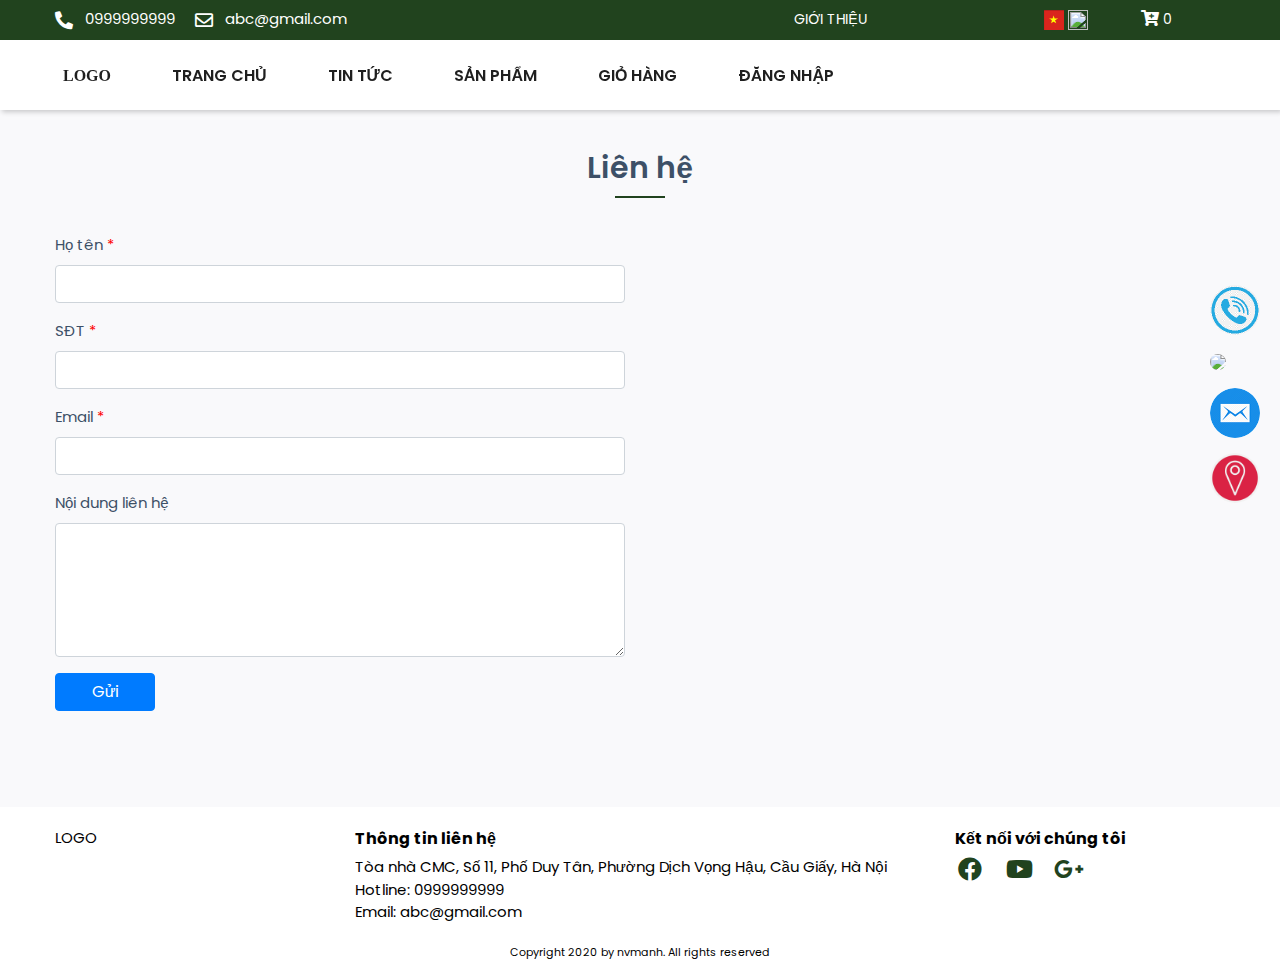
==== user/contact.html @ cbc2381a "update project more ..." ====
<!DOCTYPE html>
<html lang="en">
<head>
    <meta charset="UTF-8">
    <meta name="viewport" content="width=device-width, initial-scale=1">
    <title>Cammping Sport</title>


    <link rel="canonical" href="http://localhost"/>
    <link rel="alternate" href="http://localhost" hreflang="vi-vn"/>

    <meta name="robots" content="index,follow,noodp">
    <meta name="author" content="http://localhost">
    <meta name="copyright" content="http://localhost"/>
    <meta property="og:type" content="website"/>
    <meta property="og:title" content="Cammping Sport"/>
    <meta property="og:url" content="http://localhost"/>
    <meta property="og:site_name" content="http://localhost"/>
    <!-- SEO META DESCRIPTION -->
    <meta name="title" content="">
    <meta name="keywords" content="">
    <meta name="description" content=""/>
    <link href="https://fonts.googleapis.com/css?family=Poppins:300,400,600,700,900&amp;subset=latin-ext"
          rel="stylesheet">

    <link rel="stylesheet" href="assets/css/bootstrap.min.css"/>
    <link rel="stylesheet" href="assets/css/all.min.css"/>
    <!--<link rel="stylesheet" href="assets/css/font-awesome.min.css"/>-->
    <link href="https://fonts.googleapis.com/icon?family=Material+Icons" rel="stylesheet">
    <!-- Tooltip plugin (zebra) css file -->
    <link rel="stylesheet" href="assets/css/zebra_tooltips.min.css"/>
    <!-- Owl Carousel plugin css file. only used pages -->
    <link rel="stylesheet" href="assets/css/owl.carousel.min.css"/>

    <!-- Ideabox responsive css file -->
    <link rel="stylesheet" href="assets/css/responsive-style.css"/>
    <!-- Ideabox main theme css file. you have to add all pages -->
    <link rel="stylesheet" href="assets/css/style.css"/>
</head>
<body class="">

<a href="#" class="scrollup"></a>
<div class="header-top nopc">
    <div class="container">
        <div class="row">
            <div class=" col-md-4 col-sm-4 col-xs-12">
                <a class="info-contact" href="tel:0999999999">
                    <i class="fas fa-phone-alt"></i> 0999999999
                </a>
                <a class="info-contact" href="mailto:abc@gmail.com">
                    <i class="far fa-envelope"></i> abc@gmail.com
                </a>
            </div>
            <div class="col-md-8 col-sm-8 col-xs-12">
                <ul class="header-navigation" data-show-menu-on-mobile="">
                    <li>
                        <a href="info.html" class="material-button submenu-toggle">Giới thiệu
                    </li>
                    <li>
                        <a href="contact.html" class="material-button submenu-toggle">Liên hệ</a>
                    </li>
                    <li>
                        <a href="#" class="link-icon-laguage material-button submenu-toggle">
                            <img src="assets/images/icon-flag-vn.png" class="icon-language">
                        </a>
                        <a href="#" class="link-icon-laguage material-button submenu-toggle">
                            <img src="/template/camping1/assets/images/icon-flag-en.png" class="icon-language">
                        </a>
                    </li>
                    <li>
                        <a href="cart.html" class="cart-link">
                            <i class="fa fa-cart-plus"></i>
                            <span class="cart-amount">
                                0                            </span>
                        </a>
                    </li>
                </ul>
            </div>
        </div>
    </div>
</div>
<span class="ajax-message"></span>
<!-- header start -->
<header class="header">

    <div class="header-wrapper container">
        <!--sidebar menu toggler start -->
        <div class="toggle-sidebar material-button">
            <i class="material-icons">&#xE5D2;</i>
        </div>
        <!--sidebar menu toggler end -->

        <!--logo start -->
        <div class="logo-box">
            <h1>
                <a href="/" class="logo"></a>
            </h1>
        </div>
        <!--logo end -->

        <div class="header-menu">

            <!-- header left menu start -->
            <ul class="header-navigation" data-show-menu-on-mobile>
                <li>
                    <a href="/" class="home-link material-button submenu-toggle">
                        LOGO
                    </a>

                </li>
                <li>
                    <a href="/" class="material-button submenu-toggle">Trang chủ</a>
                </li>

                <li>
                    <a href="news.html" class="material-button submenu-toggle">Tin tức</a>
                </li>
                <li>
                    <a href="product.html" class="material-button submenu-toggle">Sản phẩm</a>
                </li>
                <li>
                    <a href="cart.html" class="material-button submenu-toggle">Giỏ hàng</a>
                </li>
                <li>
                    <a href="login.html" class="material-button submenu-toggle">Đăng nhập</a>
                </li>
            </ul>
            <!-- header left menu end -->
        </div>
        <div class="header-right with-seperator">
            <!-- header right menu start -->
            <ul class="header-navigation">
                <li>
                    <a href="/gio-hang.html" class="">
                        <i class="fa fa-cart-plus"></i>
                        <span class="cart-amount-mobile">
                                0
                        </span>
                    </a>
                </li>
            </ul>
            <!-- header right menu end -->

        </div>
    </div>
</header>
<!-- header end -->

<!-- Left sidebar menu start -->
<div class="sidebar">
    <div class="sidebar-wrapper">

        <!-- side menu logo start -->
        <div class="sidebar-logo">
            <a href="#"></a>
            <div class="sidebar-toggle-button">
                <i class="material-icons">&#xE317;</i>
            </div>
        </div>
        <!-- side menu logo end -->
        <!-- mobile menu start -->
        <div id="mobileMenu">
            <div class="sidebar-seperate"></div>
        </div>
        <!-- mobile menu end -->

        <!-- sidebar menu start -->
        <ul class="sidebar-menu">
            <li>
                <a href="/" class="material-button submenu-toggle">Trang chủ</a>
            </li>
            <li>
                <a href="#" class="material-button submenu-toggle">Sản phẩm</a>
            </li>
            <li>
                <a href="#" class="material-button submenu-toggle">Tin tức</a>
            </li>
            <li>
                <a href="#" class="material-button submenu-toggle">Đăng nhập</a>
            </li>
        </ul>
        <!-- sidebar menu end -->
        <div class="sidebar-seperate"></div>
        <!-- sidebar menu end -->
    </div>
</div>
    <div class="main-content">
        <div class="container">
            <h1 class="post-list-title">
                Liên hệ
            </h1>
            <div class="two-item-wrap">
                <div class="link-secondary-wrap row">
                    <div class="col-md-6 col-sm-6 col-xs-12">
                        <form action="" method="post">
                            <input type="hidden" name="_csrf" value="963cfc7f7b5e6bb49d443ce261c80689ccb4f7f8dd0c4426c9a32c095428c0a7">
                            <div class="form-group">
                                <label for="name">Họ tên <span class="red">*</span> </label>
                                <input type="text" name="name" id="name" value="" class="form-control" required="">
                            </div>
                            <div class="form-group">
                                <label for="mobile">SĐT <span class="red">*</span></label>
                                <input type="text" name="mobile" id="mobile" class="form-control" required="" value="">
                            </div>
                            <div class="form-group">
                                <label for="email">Email <span class="red">*</span></label>
                                <input type="email" value="" name="email" id="email" class="form-control" required="">
                            </div>
                            <div class="form-group">
                                <label for="content">Nội dung liên hệ</label>
                                <textarea class="form-control" rows="5" id="content" name="content"></textarea>
                            </div>
                            <div class="form-group">
                                <input type="submit" name="submit" value="Gửi" class="btn btn-primary">
                            </div>
                        </form>
                    </div>
                    <div class="col-md-6 col-sm-6 col-xs-12">
                        <iframe src="https://www.google.com/maps/embed?pb=!1m18!1m12!1m3!1d3724.046833624014!2d105.78224801533223!3d21.030811993083166!2m3!1f0!2f0!3f0!3m2!1i1024!2i768!4f13.1!3m3!1m2!1s0x3135ab4c9c4fda4f%3A0xafda61030958d75f!2sCMC%20Global!5e0!3m2!1sen!2s!4v1592278918177!5m2!1sen!2s" width="100%" height="450" frameborder="0" style="border:0;" allowfullscreen="" aria-hidden="false" tabindex="0"></iframe>
                    </div>
                </div>
            </div>
        </div>
    </div>
<!--footer-->
<div class="footer">
    <div class="container">
        <div class="row">
            <div class="image-footer-wrap col-md-3">
                LOGO
            </div>
            <div class="address-footer-wrap col-md-6">
                <strong>Thông tin liên hệ</strong>
                Tòa nhà CMC, Số 11, Phố Duy Tân, Phường Dịch Vọng Hậu, Cầu Giấy, Hà Nội <br/>
                Hotline: 0999999999 <br/>
                Email: abc@gmail.com
            </div>
            <div class="social-footer-wrap col-md-3">
                <strong>Kết nối với chúng tôi</strong>
                <ul>
                    <li>
                        <a href="#">
                            <i class="color fab fa-facebook" aria-hidden="true"></i>
                        </a>
                    </li>
                    <li>
                        <a href="#">
                            <i class="color fab fa-youtube" aria-hidden="true"></i>
                        </a>
                    </li>
                    <li>
                        <a href="#">
                            <i class="color fab fa-google-plus-g"></i>
                        </a>
                    </li>
                </ul>
            </div>
        </div>
        <p class="footer-copyright">
            Copyright 2020 by nvmanh. All rights reserved
        </p>
    </div>
</div>


<div class="overlay"></div>

<ul class="icon-service-wrap">
    <li data-toggle="tooltip" data-placement="left" title="Gọi ngay cho chúng tôi">
        <a href="tel:0999999999">
            <img src="assets/images/icon-phone.png" class="icon-service-img" />
        </a>
    </li>
    <li data-toggle="tooltip" data-placement="left" title="Chat với chúng tôi qua Zalo">
        <a href="//zalo.me/0999999999" target="_blank">
            <img src="assets/images/icon-zalo.png" class="icon-service-img" />
        </a>
    </li>
    <li data-toggle="tooltip" data-placement="left" title="Gửi mail cho chúng tôi">
        <a href="mailto:abc@gmail.com">
            <img src="assets/images/icon-mail.png" class="icon-service-img" />
        </a>
    </li>
    <li data-toggle="tooltip" data-placement="left" title="Liên hệ với chúng tôi">
        <a href="/lien-he.html" target="_blank">
            <img src="assets/images/icon-map.png" class="icon-service-img" />
        </a>
    </li>
</ul>

<script src="assets/js/jquery.min.js"></script>
<script src="assets/js/popper.min.js"></script>
<script src="assets/js/bootstrap.min.js"></script>

<!-- Tooltip plugin (zebra) js file -->
<script src="assets/js/zebra_tooltips.min.js"></script>


<!-- Owl Carousel plugin js file -->
<script src="assets/js/owl.carousel.min.js"></script>

<!-- Ideabox theme js file. you have to add all pages. -->
<script src="assets/js/jquery.show-more.js"></script>
<script src="assets/js/script.js"></script>
<!-- Load Facebook SDK for JavaScript -->
<div id="fb-root"></div>
<script>
    window.fbAsyncInit = function() {
        FB.init({
            xfbml            : true,
            version          : 'v7.0'
        });
    };

    (function(d, s, id) {
        var js, fjs = d.getElementsByTagName(s)[0];
        if (d.getElementById(id)) return;
        js = d.createElement(s); js.id = id;
        js.src = 'https://connect.facebook.net/en_US/sdk/xfbml.customerchat.js';
        fjs.parentNode.insertBefore(js, fjs);
    }(document, 'script', 'facebook-jssdk'));</script>
</body>

</html>
---- user/assets/css/zebra_tooltips.min.css ----
.Zebra_Tooltip{position:absolute;z-index:8000;background:transparent}.Zebra_Tooltip .Zebra_Tooltip_Message{position:relative;padding:15px;text-align:left;border-radius:5px;box-shadow:2px 2px 6px rgba(0,0,0,0.6);*margin-right:0;_width:expression(document.body.clientWidth > 250 ? '250px': 'auto')}.Zebra_Tooltip .Zebra_Tooltip_Arrow{position:absolute;width:20px;height:10px;overflow:hidden}.Zebra_Tooltip .Zebra_Tooltip_Arrow.Zebra_Tooltip_Arrow_Bottom{bottom:0}.Zebra_Tooltip .Zebra_Tooltip_Arrow.Zebra_Tooltip_Arrow_Bottom div{top:0;_border-bottom-color:pink}.Zebra_Tooltip .Zebra_Tooltip_Arrow.Zebra_Tooltip_Arrow_Top{top:0}.Zebra_Tooltip .Zebra_Tooltip_Arrow.Zebra_Tooltip_Arrow_Top div{bottom:0;_border-top-color:pink}.Zebra_Tooltip .Zebra_Tooltip_Arrow div{position:absolute;border-style:solid;border-width:10px;width:0;height:0;left:0;_border-left-color:pink;_border-right-color:pink;_filter:chroma(color=pink)}.Zebra_Tooltip .Zebra_Tooltip_Close{text-decoration:none;color:#FFF;position:absolute;right:4px;top:3px;font-weight:bold;padding:0 4px}.Zebra_Tooltip .Zebra_Tooltip_Close:hover{color:#000;background:#FFF;border-radius:15px}
---- user/assets/css/responsive-style.css ----
@media (min-width: 960px){
	::-webkit-scrollbar {
	    width: 6px;
	}
	::-webkit-scrollbar-thumb {
	    background: #dc2430;
	}
	::-webkit-scrollbar-track {
	    background: #455a64;
	}
}

@media (max-width: 960px){
	.content-body{
		margin-right: 0;
		width: 100%;
	}
	.content-sidebar{
		display: none !important;
	}
	.main-content-wrapper{
		margin: 0 10px;
	}
	.search-input-wrapper{
		left: 10px;
		right:50px;
	}
	.search-close{
		right: 10px;
	}
	.parallax-box .post-title{
		font-size: 32px;
	}
	.hide-on-tablet{
		display: none;
	}
	.main-content.sidebar-left .content-body{
		margin-left: 0;
	}
	.main-content.sidebar-left .adbox160 .article-inner{
		margin-right: 0;
	}
	.main-content.sidebar-left .adbox120 .article-inner{
		margin-right: 0;
	}
	.main-content.sidebar-left .article-inner{
		margin-right: 0;
	}
	
}


@media (max-width: 767px){
	.header-menu{
		display: none;
	}
	#mobileMenu{
		display: block;
	}
	.header-right .header-navigation > li > a > span{
		display: none;
	}
	.highlight-carousel{
		padding: 0;
	}
	.hide-on-mobile{
		display: none;
	}
	.m-modal-content{
		left: 10px;
		right: 10px;
		top: 10px;
		bottom: 10px;
		overflow: auto;
		-webkit-transform: translate(0,0);
	    -khtml-transform: translate(0,0);
	    transform: translate(0,0);
	    width: auto !important;
	}
	.timeline-left{
		display: none;
	}
	.timeline-post-image, .timeline-post-content{
		display: table-row;
	}
	.timeline-post-image img{
		width: 100%;
	}
	.timeline-category-name{
		margin-top: 10px;
	}
	.timeline-post-title{
		font-size: 18px;
	}
	.slider-carousel .post-overlay{
		padding-right: 30px;
	}
	.slider-carousel .post-title{
		font-size: 22px;
	}
	.slider-carousel .owl-nav {
		display: none;
	}
	.grid-posts .columns{
		width: 100%;
		padding: 0 !important;
	}
	.grid-posts .column-4{
		margin-bottom: 10px;
	}
	.grid-posts .post-title{
		font-size: 16px !important;
	}
	.grid-posts .column-4 .post-box{
		height: 245px;
	}
	.parallax-box .post-title{
		font-size: 18px;
	}
	.article-left-box{
		display: none;
	}
	.article-inner{
		margin-left: 0 !important;
	}
	.more-posts .columns{
		width: 100%;
		padding: 0 !important;
		margin:5px 0;
	}
	.post-lists .columns{
		width: 100%;
		padding-right: 0 !important;
		padding-left: 0 !important;
	}
	.video-container{
		display: block;
		overflow: hidden;
	}
	.video-player{
		display: block;
		width: 100%;
	}
	.video-playlist{
		display: block;
		width: 100% !important;
		min-height: 300px;
	}
	.video-title{
		font-size: 18px;
	}
	.video-box{
		padding-bottom: 20px;
	}
	.error-code{
		font-size: 72px;
		display: block;
		width: 100%;
		text-align: center;
		padding: 50px 0;
	}
	.error-container h1{
		font-size: 24px;
	}
	.post-list-title{
		font-size: 14px;
	}

	.extra-posts{
		display: none;
	}
	.article-header-title .article-title{
		font-size: 18px;
	}
	.article-description{
		font-size: 16px;
		font-weight: 600;
	}


}
---- user/assets/css/style.css ----
/*PROFILE*/

/*------------------------------------------------------------------
[Master Stylesheet]

Project		:	Ideabox - Material Blog/Magazine HTML Template
Version		:	1.0
Last change	:	06/05/18
Assigned to :	Nguyễn Viết Mạnh
Primary use :	Web & Mobile
-------------------------------------------------------------------*/

/*-------------------------------------------------------------------
[Table of contents]

0. Reset and Set Defaults
1. Body
2. Header
3. Sidebar
4. Main
5. Post box
6. Carousel Slider
7. Carousel Full Slider
8. Grid posts
9. Content styles
10. Timeline
11. Post list Items
12. Video page styles
13. Extra posts styles
14. Author page styles
15. Parallax image styles
16. Breadcrumbs
17. Article styles
18. Article more posts styles
19. Article comments
20. Content sidebar
21. Error page styles
22. Contact page styles
23. Popup modal styles
24. Helpers
25. Slider animations
26. Material checkbox styles
-------------------------------------------------------------------*/

/*-------------------------------------------------------------------
[0. Reset and Set Defaults]
*------------------------------------------------------------------*/
*, *:before, *:after {
    box-sizing: border-box;
}

progress, sub, sup {
    vertical-align: baseline
}

button, hr, input {
    overflow: visible
}

html {
    font-family: sans-serif;
    -ms-text-size-adjust: 100%;
    -webkit-text-size-adjust: 100%
}

body {
    margin: 0;
}

figcaption, menu, article, aside, details, figure, footer, header, main, nav, section, summary {
    display: block
}

audio, canvas, progress, video {
    display: inline-block
}

audio:not([controls]) {
    display: none;
    height: 0
}

[hidden], template {
    display: none
}

a {
    background-color: transparent;
    -webkit-text-decoration-skip: objects
}

a:active, a:hover {
    outline-width: 0
}

abbr[title] {
    border-bottom: none;
    text-decoration: underline;
    text-decoration: underline dotted
}

b, strong {
    font-weight: bolder
}

dfn {
    font-style: italic
}

mark {
    background-color: #ff0;
    color: #000
}

small {
    font-size: 80%
}

sub, sup {
    font-size: 75%;
    line-height: 0;
    position: relative
}

sub {
    bottom: -.25em
}

sup {
    top: -.5em
}

img {
    max-width: 100%;
    border-style: none;
}

svg:not(:root) {
    overflow: hidden
}

code, kbd, pre, samp {
    font-family: monospace, monospace;
    font-size: 1em
}

figure {
    margin: 1em 40px
}

hr {
    box-sizing: content-box;
    height: 0
}

button, input, select, textarea {
    font: inherit;
    margin: 0
}

optgroup {
    font-weight: 700
}

button, input {
}

button, select {
    text-transform: none
}

[type=submit], [type=reset], button, html [type=button] {
    -webkit-appearance: button
}

[type=button]::-moz-focus-inner, [type=reset]::-moz-focus-inner, [type=submit]::-moz-focus-inner, button::-moz-focus-inner {
    border-style: none;
    padding: 0
}

[type=button]:-moz-focusring, [type=reset]:-moz-focusring, [type=submit]:-moz-focusring, button:-moz-focusring {
    outline: ButtonText dotted 1px
}

fieldset {
    border: 1px solid silver;
    margin: 0 2px;
    padding: .35em .625em .75em
}

legend {
    box-sizing: border-box;
    color: inherit;
    display: table;
    max-width: 100%;
    padding: 0;
    white-space: normal
}

textarea {
    overflow: auto
}

[type=checkbox], [type=radio] {
    box-sizing: border-box;
    padding: 0
}

[type=number]::-webkit-inner-spin-button, [type=number]::-webkit-outer-spin-button {
    height: auto
}

[type=search] {
    -webkit-appearance: textfield;
    outline-offset: -2px
}

[type=search]::-webkit-search-cancel-button, [type=search]::-webkit-search-decoration {
    -webkit-appearance: none
}

::-webkit-input-placeholder {
    color: inherit;
    opacity: .54
}

::-webkit-file-upload-button {
    -webkit-appearance: button;
    font: inherit
}

h1, h2, h3, h4, h5, h6 {
    font-weight: 700;
}

/*end of part 0----------------------------------------------------*/

/*-------------------------------------------------------------------
[1. Body]
*------------------------------------------------------------------*/
body {
    font-family: 'Poppins', sans-serif;
    font-weight: 400;
    font-size: 15px;
    line-height: 1.5;
    color: #3d5067;
}

body.fixed {
    position: fixed;
    width: 100%;
    height: 100%;
}

a {
    color: #21431e;
}

/*end of part 1----------------------------------------------------*/

/*-------------------------------------------------------------------
[2. Header]
*------------------------------------------------------------------*/
.header {
    position: fixed;
    z-index: 99;
    width: 100%;
    left: 0;
    top: 40px;
    font-size: 14px;
    height: 70px;
    background: #fff;
    /*background: linear-gradient(to right, #bf1e2e, #7b4397);*/
    /*background: -webkit-linear-gradient(to right, #bf1e2e, #7b4397);*/
    /*!*background: -webkit-linear-gradient(to right, #dc2430, #7b4397); *!*/
    /*background: linear-gradient(to right, #bf1e2e, #7b4397);*/

    -webkit-box-shadow: 2px 2px 5px 0px rgba(0, 0, 0, 0.2);
    -moz-box-shadow: 2px 2px 5px 0px rgba(0, 0, 0, 0.2);
    box-shadow: 2px 2px 5px 0px rgba(0, 0, 0, 0.2);

    -webkit-transition: top 300ms cubic-bezier(0.215, 0.610, 0.355, 1.000);
    -moz-transition: top 300ms cubic-bezier(0.215, 0.610, 0.355, 1.000);
    -o-transition: top 300ms cubic-bezier(0.215, 0.610, 0.355, 1.000);
    transition: top 300ms cubic-bezier(0.215, 0.610, 0.355, 1.000); /* easeOutCubic */
}

.header.hide, .header-top.hide {
    top: -70px;
}

.toggle-sidebar {
    width: 60px;
    height: 60px;
    text-align: center;
    cursor: pointer;
    color: #FFF;
    padding: 18px;
    background-color: rgba(0, 0, 0, 0.05);
    float: left;
    display: none;
}

.logo-box {
    /*width: 122px;*/
    /*height: 27px;*/
    /*display: block;*/
    /*float: left;*/
    /*margin: 14px;*/
}

.logo-box h1 {
    margin: 0;
    padding: 0;
    display: inline-block;
}

.logo {
    background-repeat: no-repeat;
    background-position: center center;
    background-size: cover;
    width: 122px;
    height: 27px;
    display: block;
    background-image: url(../images/logo1.jpg);

    /*background-image: url(../images/logo.png);*/
}

/*.header-menu {*/
/*display: inline-block;*/
/*float: left;*/
/*}*/

.header-navigation {
    /* background-color: #a2a6af; */
    display: flex;
    align-items: center;
}

.header-navigation > li {
    margin-right: 45px;
    display: inline-block;
    position: relative;
}

.banner {
    position: relative;
}

.banner-content:before {
    content: '';
    position: absolute;
    top: 0;
    background: #21431eb8;
    color: #fff;
    bottom: 0;
    display: flex;
    align-items: center;
    transform: skew(-10deg);
    -ms-transform: skewX(-10deg);
    -webkit-transform: skewX(-10deg);
    width: 60%;
    left: -100px;
}

.banner-link {
    color: #fff;
    border: 2px solid #ffffff85;
    padding: 10px;
    display: inline-block;
    width: 150px;
    border-radius: 3px;
    margin-top: 25px;
    transition: all ease 1s;
    font-size: 16px;
}

.banner-heading {
    font-weight: normal;
    line-height: 50px;
}

.banner-link:hover {
    color: #21431e;
    background: #fff;
}

.banner-info {
    position: absolute;
    top: 30%;
    bottom: 0;
    width: 50%;
    color: #fff;
    text-align: center;
}

.banner-img {
    max-height: 500px;
    width: 100%;
}

.header-navigation > li > a {
    font-size: 16px;
    /*display: table-cell !important;*/
    vertical-align: middle;
    line-height: normal;
    /*color: #FFF;*/
    padding: 0 8px;
    text-decoration: none;
    transition: all 0.1s ease 0s;
    text-transform: uppercase;
    font-weight: 600;
    color: #1f1f1f;
}

.header-top .header-navigation {
    justify-content: flex-end;
}

.header-top .header-navigation > li > a {
    color: #fff;
    font-size: 14px;
    display: inline-block;
    height: auto;
    font-weight: normal;
}

.header-navigation > li > a .material-icons {
    vertical-align: middle;
    top: -1px;
    position: relative;
}

.header-navigation > li > a.active {
    box-shadow: inset 0 -2px 0 0 #fff;
}

.header-submenu {
    background-color: #fff;
    position: absolute;
    top: 100%;
    min-width: 100%;
    left: 0;
    -webkit-box-shadow: 2px 2px 20px 0px rgba(0, 0, 0, 0.3);
    -moz-box-shadow: 2px 2px 20px 0px rgba(0, 0, 0, 0.3);
    box-shadow: 2px 2px 20px 0px rgba(0, 0, 0, 0.3);
    transform-origin: left top 0px;
    display: none;

    transition: -webkit-transform .3s ease;
    transition: transform .3s ease;
    transition: transform .3s ease, -webkit-transform .3s ease;
    -webkit-transform: scale(0);
    -khtml-transform: scale(0);
    transform: scale(0);
    -ms-box-shadow: 0 2px 4px 0 rgba(0, 0, 0, .16), 0 2px 8px 0 rgba(0, 0, 0, .12);
    -o-box-shadow: 0 2px 4px 0 rgba(0, 0, 0, .16), 0 2px 8px 0 rgba(0, 0, 0, .12);
    box-shadow: 0 2px 4px 0 rgba(0, 0, 0, .16), 0 2px 8px 0 rgba(0, 0, 0, .12);
    -ms-filter: "progid:DXImageTransform.Microsoft.Matrix(M11=0, M12=0, M21=0, M22=0, SizingMethod='auto expand')";
    filter: progid:DXImageTransform.Microsoft.Matrix(M11=0, M12=0, M21=0, M22=0, SizingMethod='auto expand');
}

.header-submenu ul li {
    display: block;
    width: 100%;
}

.header-submenu ul li a {
    display: block;
    text-decoration: none;
    padding: 10px 15px;
    color: #444;
    white-space: nowrap;
}

.header-submenu ul li a:hover {
    background-color: #EEE;
}

.header-submenu.active {
    -webkit-transform: scale(1);
    -khtml-transform: scale(1);
    transform: scale(1);
    -ms-filter: "progid:DXImageTransform.Microsoft.Matrix(M11=1, M12=0, M21=0, M22=1, SizingMethod='auto expand')";
    filter: progid:DXImageTransform.Microsoft.Matrix(M11=1, M12=0, M21=0, M22=1, SizingMethod='auto expand');
}

.header-right {
    display: inline-block;
    top: 0;
    position: absolute;
}

.header-right.with-seperator .header-navigation li {
    border-left: solid 1px rgba(0, 0, 0, 0.1);
}

.header-right .header-navigation .header-submenu {
    transform-origin: right top 0px;
    left: auto;
    right: 0;
}

.search-bar {
    position: absolute;
    width: 100%;
    height: 70px;
    top: -70px;
    left: 0;
    background: #21431E;

    -webkit-transition: top 200ms cubic-bezier(0.215, 0.610, 0.355, 1.000);
    -moz-transition: top 200ms cubic-bezier(0.215, 0.610, 0.355, 1.000);
    -o-transition: top 200ms cubic-bezier(0.215, 0.610, 0.355, 1.000);
    transition: top 200ms cubic-bezier(0.215, 0.610, 0.355, 1.000); /* easeOutCubic */
}

.search-bar.active {
    top: 0;
}

.search-form {
    max-width: 1160px;
    width: 100%;
    height: 40px;
    margin: 10px auto;
    display: block;
    font-size: 14px;
    position: relative;
}

.search-input-wrapper {
    left: 20px;
    top: 5px;
    right: 60px;
    bottom: 0;
    height: 40px;
    position: absolute;
}

.search-input {
    width: 100%;
    height: 40px;
    background-color: rgba(255, 255, 255, .2);
    border: none;
    padding: 0 54px 0 14px;
    display: block;
    color: #FFF;
    outline: none;
    font-size: 14px;
}

.search-input:focus {
    background-color: rgba(255, 255, 255, .3);
}

.search-submit {
    position: absolute;
    right: 0;
    top: 0;
    bottom: 0;
    width: 40px;
    height: 40px;
    padding: 8px;
    background: none;
    color: #FFF;
    border: none;
    cursor: pointer;
    outline: none;
}

.search-submit:hover {
    background-color: rgba(255, 255, 255, .1);
}

.search-close {
    width: 40px;
    height: 40px;
    position: absolute;
    right: 20px;
    top: 5px;
    background: none;
    border: none;
    padding: 8px;
    outline: none;
    cursor: pointer;
    color: #FFF;
}

/*end of part 2----------------------------------------------------*/

/*-------------------------------------------------------------------
[3. Sidebar]
*------------------------------------------------------------------*/
.sidebar {
    position: fixed;
    width: 300px;
    top: 0;
    bottom: 0;
    left: 0;
    background-color: #fafafa;
    height: 100%;
    z-index: 101;
    left: -310px;
    color: #455a64;
    -webkit-box-shadow: 2px 2px 5px 0px rgba(0, 0, 0, 0.2);
    -moz-box-shadow: 2px 2px 5px 0px rgba(0, 0, 0, 0.2);
    box-shadow: 2px 2px 5px 0px rgba(0, 0, 0, 0.2);
    -webkit-transition: all 200ms cubic-bezier(0.215, 0.610, 0.355, 1.000);
    -moz-transition: all 200ms cubic-bezier(0.215, 0.610, 0.355, 1.000);
    -o-transition: all 200ms cubic-bezier(0.215, 0.610, 0.355, 1.000);
    transition: all 200ms cubic-bezier(0.215, 0.610, 0.355, 1.000); /* easeOutCubic */
}

.sidebar.opened {
    left: 0;
}

.sidebar-wrapper {
    position: absolute;
    left: 0;
    top: 0;
    width: 100%;
    height: 100%;
    overflow-y: auto;
    padding-bottom: 60px;
}

.sidebar-logo {
    width: 100%;
    height: 60px;
    border-bottom: solid 1px #cfd8dc;
}

.sidebar-logo a {
    width: 122px;
    height: 27px;
    background-image: url(../img/logo-mono.png);
    display: inline-block;
    margin: 16px 24px;
    float: left;
}

.sidebar-toggle-button {
    width: 24px;
    height: 24px;
    float: right;
    margin: 18px;
    cursor: pointer;
}

.sidebar-seperate {
    width: 100%;
    height: 1px;
    background-color: #cfd8dc;
}

#mobileMenu {
    display: none;
}

#mobileMenu ul li a {
    font-weight: 600;
    text-transform: capitalize;
}

.sidebar-menu {
    padding: 0;
    margin: 0;
}

.sidebar-menu > li {
    margin: 2px 0;
    display: block;
    width: 100%;
}

.sidebar-menu > li > a {
    display: block;
    line-height: 50px;
    text-decoration: none;
    height: 50px;
    padding: 0 20px;
    color: #455a64;
    white-space: nowrap;
    display: table;
    width: 100%;
}

.sidebar-menu > li > a:hover {
    background-color: #EEE;
}

.sidebar-menu > li > a .menu-icon {
    display: table-cell;
    width: 40px;
    height: 50px;
    line-height: 0;
    vertical-align: middle;
}

.sidebar-menu > li > a > .menu-label {
    display: table-cell;
    margin-top: 5px;
}

.sidebar-menu > li > a > .multimenu-icon {
    display: table-cell;
    width: 24px;
    height: 50px;
    line-height: 0;
    vertical-align: middle;
    -webkit-transition: transform 200ms cubic-bezier(0.215, 0.610, 0.355, 1.000);
    -moz-transition: transform 200ms cubic-bezier(0.215, 0.610, 0.355, 1.000);
    -o-transition: transform 200ms cubic-bezier(0.215, 0.610, 0.355, 1.000);
    transition: transform 200ms cubic-bezier(0.215, 0.610, 0.355, 1.000); /* easeOutCubic */

}

/*.sidebar-menu > li.active a {*/
/*background-color: #EEE;*/
/*}*/

.sidebar-menu > li.active .menu-icon {
    color: #dc2430;
}

.fa-angle-down:before {
    opacity: 0.5;
}

.sidebar-menu > li.active > a > .multimenu-icon {
    -ms-transform: rotate(180deg); /* IE 9 */
    -ms-transform-origin: 50% 50%; /* IE 9 */
    -webkit-transform: rotate(180deg); /* Safari 3-8 */
    -webkit-transform-origin: 50% 50%; /* Safari 3-8 */
    transform: rotate(180deg);
    transform-origin: 50% 50%;
}

.sidebar-menu > li ul {
    list-style: none;
    padding: 0;
    margin: 0;
    font-size: 90%;
    display: none;
}

.sidebar-menu > li ul li a {
    display: block;
    line-height: 40px;
    text-decoration: none;
    height: 40px;
    padding: 0 20px 0 60px;
    color: #455a64;
    white-space: nowrap;
    display: table;
    width: 100%;
}

.sidebar-menu > li ul li a:hover {
    background-color: #DDD;
}

.sidebar-menu > li a.facebook {
    background-color: #4363a2;
    color: #FFF;
}

.sidebar-menu > li a.twitter {
    background-color: #03A9F4;
    color: #FFF;
}

.sidebar-menu > li a.google-plus {
    background-color: #DC4E41;
    color: #FFF;
}

.sidebar-social-icons {
    position: absolute;
    bottom: 0;
    left: 0;
    right: 0;
    padding: 10px;
    text-align: center;
}

.sidebar-social-icons .social-links {
    display: inline-block;
    width: 32px;
    height: 32px;
    border: solid 1px #455a64;
    background-position: center center;
    background-size: 20px;
    background-repeat: no-repeat;
}

.sidebar-social-icons .social-links:hover {
    background-color: #EEE;
}

.sidebar-social-icons .facebook {
    background-image: url(../img/facebook-icon.png);
}

.sidebar-social-icons .twitter {
    background-image: url(../img/twitter-icon.png);
}

.sidebar-social-icons .google-plus {
    background-image: url(../img/google-plus-icon.png);
}

.sidebar-social-icons .linkedin {
    background-image: url(../img/linkedin-icon.png);
}

.sidebar-social-icons .instagram {
    background-image: url(../img/instagram-icon.png);
}

/*end of part 3----------------------------------------------------*/

/*-------------------------------------------------------------------
[4. Main]
*------------------------------------------------------------------*/
.main-container {
    width: 100%;
}

.main-highlight {
    height: auto;
    background-color: #fff;
    width: 100%;
    overflow: hidden;
    margin-top: 60px;
}

.sub-highlight {
    min-height: 1px;
}

.highlight-carousel {
    overflow: hidden;
    padding: 10px;
}

.highlight-carousel .owl-dots {
    position: absolute;
    left: 0;
    right: 0;
    height: 30px;
    bottom: 0;
    text-align: center;
}

.highlight-carousel .owl-dots .owl-dot {
    margin: 0 8px;
    outline: none;
}

.highlight-carousel .owl-dots .owl-dot span {
    display: block;
    width: 15px;
    height: 15px;
    background-color: #dcd7d7;
    border-radius: 50%;
}

.highlight-carousel .owl-dots .owl-dot.active span {
    background-color: #21431e;
}

/*end of part 4----------------------------------------------------*/

/*-------------------------------------------------------------------
[5. Post box]
*------------------------------------------------------------------*/
.post-box {
    background-color: #FFF;
    height: 550px;
    border-radius: 3px;
    background-position: center center;
    background-origin: center;
    background-repeat: no-repeat;
    background-size: cover;
    position: relative;
}

.map-wrap {
    margin: 50px 0;
}

.post-box:hover .post-title {
    padding-bottom: 10px;
}

.post-box .post-overlay {
    background: -webkit-linear-gradient(bottom, rgba(0, 0, 0, .7) 0, rgba(0, 0, 0, .4) 50%, rgba(0, 0, 0, 0) 100%);
    background: linear-gradient(0deg, rgba(0, 0, 0, .7) 0, rgba(0, 0, 0, .4) 50%, rgba(0, 0, 0, 0) 100%);
    position: absolute;
    left: 0;
    right: 0;
    bottom: 0;
    padding: 30px;

}

.post-box .post-category {
    display: inline-block;
    height: 22px;
    margin-bottom: 14px;
    padding: 0 10px;
    border-radius: 999em;
    line-height: 22px;
    font-size: 10px;
    text-transform: uppercase;
    text-decoration: none;
    color: rgba(255, 255, 255, 1);
    background: #7b4397;
    background: -webkit-linear-gradient(to right, #dc2430, #7b4397);
    background: linear-gradient(to right, #dc2430, #7b4397);
}

.post-box .post-title {
    margin: 0 0 14px 0;
    font-weight: 700;
    font-style: normal;
    line-height: 1.3;
    word-wrap: break-word;
    font-size: 22px;
    color: #FFF;
    -webkit-transition: padding-bottom 100ms linear;
    -moz-transition: padding-bottom 100ms linear;
    -o-transition: padding-bottom 100ms linear;
    transition: padding-bottom 100ms linear;
}

.post-box .post-meta {
    margin-bottom: 0;
    padding-top: 15px;
    border-top: 1px solid rgba(255, 255, 255, .2);
}

.post-box .post-meta-author-avatar {
    width: 24px;
    height: 24px;
    display: table-cell;
    vertical-align: middle;
    border-radius: 50%;
    overflow: hidden;
}

.post-box .post-meta-author-info {
    display: table-cell;
    vertical-align: middle;
    padding-left: 10px;
}

.post-box .post-meta-author-name a {
    font-size: 13px;
    line-height: 1.1;
    color: rgba(255, 255, 255, .8);
    text-decoration: none;
}

.post-box .post-meta-author-info .middot {
    color: rgba(255, 255, 255, .8);
}

.post-box .post-meta-date {
    color: rgba(255, 255, 255, .8);
    font-size: 13px;
    line-height: 1.1;
}

.post-box .post-overlayLink {
    position: absolute;
    width: 100%;
    height: 100%;
}

/*end of part 5----------------------------------------------------*/

/*-------------------------------------------------------------------
[6. Carousel Slider]
*------------------------------------------------------------------*/
.slider-carousel {
    max-width: 1200px;
    width: 100%;
    margin: 0 auto;
    overflow: visible;
    padding: 20px;
}

.slider-carousel .owl-stage-outer {
    overflow: visible;
}

.slider-carousel .post-item {
    height: 480px;
}

.slider-carousel .post-title {
    font-size: 32px;
}

.slider-carousel .post-overlay {
    padding-right: 40%;
}

.slider-carousel .owl-nav span {
    width: 60px;
    height: 60px;
    background-color: #FFF;
    border-radius: 50%;
    text-align: center;
    display: block;
    box-shadow: 0 2px 6px 1px rgba(50, 50, 50, .14);
    visibility: visible;
    opacity: 1;
    -webkit-transition: all 0.2s ease-out;
    transition: all 0.2s ease-out;

}

.slider-carousel .owl-nav span i {
    font-size: 36px;
    line-height: 60px;
}

.slider-carousel .owl-nav .owl-prev {
    left: -40px;
    top: 50%;
    -webkit-transform: translate(0, -50%);
    -ms-transform: translate(0, -50%);
    transform: translate(0, -50%);
    position: absolute;
}

.slider-carousel .owl-nav .owl-next {
    right: -40px;
    top: 50%;
    -webkit-transform: translate(0, -50%);
    -ms-transform: translate(0, -50%);
    transform: translate(0, -50%);
    position: absolute;
}

.slider-carousel .owl-nav button {
    outline: none;
}

.owl-carousel .owl-stage, .owl-carousel.owl-drag .owl-item {
    -ms-touch-action: auto;
    touch-action: auto;
}

.slider-carousel .owl-item.active .post-category {
    -webkit-animation-name: fadeInRight;
    animation-name: fadeInRight;
    -webkit-animation-duration: .3s;
    animation-duration: .3s;
    -webkit-animation-fill-mode: both;
    animation-fill-mode: both;
}

.slider-carousel .owl-item.active .post-title {
    -webkit-animation-name: fadeInRight;
    animation-name: fadeInRight;
    -webkit-animation-duration: .5s;
    animation-duration: .5s;
    -webkit-animation-fill-mode: both;
    animation-fill-mode: both;
}

.slider-carousel .owl-item.active .post-meta {
    -webkit-animation-name: fadeInRight;
    animation-name: fadeInRight;
    -webkit-animation-duration: .5s;
    animation-duration: .5s;
    -webkit-animation-fill-mode: both;
    animation-fill-mode: both;
}

/*end of part 6----------------------------------------------------*/

/*-------------------------------------------------------------------
[7. Carousel Full Slider]
*------------------------------------------------------------------*/
.full-slider {
    max-width: 100%;
    padding: 0;
}

.full-slider .post-overlay {
    padding-right: 30px;
}

.full-slider .post-overlay-inner {
    width: 100%;
    max-width: 1160px;
    margin: 0 auto;
    padding-right: 20%;
}

/*end of part 7----------------------------------------------------*/

/*-------------------------------------------------------------------
[8. Grid posts]
*------------------------------------------------------------------*/
.grid-posts .grid-rows {
    width: 100%;
    overflow: hidden;
    margin: 0 auto;
}

.grid-posts .column-4 {
    padding-right: 10px;
}

.grid-posts .column-4 .post-box {
    height: 500px;
}

.grid-posts .column-2 .post-box {
    height: 245px;
}

.grid-posts .column-2 .post-box:first-child {
    margin-bottom: 10px;
}

.grid-posts .column-4 .post-title {
    font-size: 48px;
}

/*end of part 8----------------------------------------------------*/

/*-------------------------------------------------------------------
[9. Content styles]
*------------------------------------------------------------------*/
.main-content {
    margin-top: 150px;
    line-height: 1.6;
    padding-bottom: 50px;
}

.main-content-wrapper {
    margin: 0 20px;
    position: relative;
}

.social-footer-wrap i {
    font-size: 24px;
}

.main-content-wrapper.add-to-margin {
    top: 20px;
}

.news-title {
    font-weight: normal;
    line-height: 32px;
}

.content-body {
    width: 70%;
    float: left;
    padding-right: 30px;
}

.main-container.full-width .content-body {
    max-width: 900px;
    margin: 0 auto;
}

.form-group input[type=submit] {
    min-width: 100px;
}

.read-more {
    margin: auto;
    text-align: center;
    width: 100px;
    border: 1px solid #a79c9c;
    margin-top: 10px;
    box-shadow: 1px 1px 13px #0000002e;
    cursor: pointer;
}

.main-container.full-width .post-overlay-inner {
    max-width: 900px;
    padding-right: 0;
}

.detail-comment {
    margin-top: 25px;
}

.main-content.extra-pages .article-inner {
    margin-left: 0;
}

/*end of part 9----------------------------------------------------*/

/*-------------------------------------------------------------------
[10. Timeline]
*------------------------------------------------------------------*/
.post-list-header {
    width: 100%;
    height: auto;
    margin-bottom: 30px;
}

.post-list-title {
    font-size: 30px;
    font-weight: 600;
    text-align: center;
    margin-bottom: 35px;
}

.post-list-header .frm-input {
    width: auto;
    float: right;
    display: inline-block;
    padding: 0 10px;
    font-size: 14px;
}

.timeline-item {
    display: table;
    width: 100%;
}

.timeline-post-title:hover {
    color: #21431e;
    text-decoration: underline dotted #eee;
}

.timeline-item:first-child .timeline-right {
    padding-top: 0;
}

.timeline-item:last-child .timeline-right {
    padding-bottom: 0;
}

.news-wrap .img-left, .news-wrap .secondary-img {
    width: 60px;
    height: 60px;
    border-radius: 4px;
}

.timeline-left {
    width: 80px;
    display: table-cell;
    position: relative;
}

.timeline-left-wrapper {
    position: absolute;
    width: 100%;
    height: 100%;
    top: 0;
    left: 0;
}

.timeline-left-wrapper:before {
    content: '';
    position: absolute;
    left: 39px;
    width: 1px;
    border-left: dotted 1px #CCC;
    top: 0;
    bottom: 0;
}

.timeline-category {
    width: 32px;
    height: 32px;
    display: block;
    border-radius: 50%;
    background-color: #dc2430;
    color: #FFF;
    padding: 4px;
    position: absolute;
    left: 24px;
    top: 50%;
    margin-top: -24px;
}

.timeline-date {
    background-color: #FFF;
    display: block;
    font-size: 10px;
    position: absolute;
    top: 50%;
    margin-top: 10px;
    text-align: center;
    width: 100%;
    padding-top: 3px;
}

.timeline-category:after {
    content: '';
    position: absolute;
    width: 20px;
    height: 1px;
    border-top: dotted 1px #CCC;
    top: 50%;
    left: 100%;
}

.timeline-right {
    display: table-cell;
    padding: 15px 0;
}

.timeline-right a {
    color: #333;
    text-decoration: none;
}

.timeline-post-image {
    display: table-cell;
    vertical-align: middle;
    position: relative;
}

.timeline-post-image a {
    position: relative;
    display: inline-block;
}

.timeline-post-image a:hover:before {
    position: absolute;
    content: '';
    background-color: rgba(0, 0, 0, .3);
    left: 0;
    top: 0;
    bottom: 0;
    right: 0;
}

.timeline-post-image img {
    display: block;
}

.timeline-post-content {
    display: table-cell;
    padding-left: 20px;
}

.timeline-category-name {
    display: inline-block;
    font-size: 10px;
    padding: 4px 8px;
    border: solid 1px #EEE;
    text-transform: uppercase;
}

.timeline-post-title {
    margin: 0;
    padding: 0;
    font-weight: 400;
    font-size: 18px;
    line-height: 1.3;
    color: #000;
}

.timeline-post-desc {
    line-height: 1.3;
    opacity: .8;
    font-size: 13px;
}

.timeline-post-info {
    font-size: 12px;
    color: #999;
}

.timeline-post-info .author:hover {
    color: #dc2430;
}

.timeline-post-info .dot {
    width: 3px;
    height: 3px;
    display: inline-block;
    border-radius: 50%;
    background-color: #333;
    position: relative;
    top: -2px;
    margin: 0 5px;
}

.load-more {
    width: 100%;
    height: auto;
    text-align: center;
    padding: 15px 0;
    margin: 30px 0;
}

.load-more-button {
    padding: 10px 20px;
    border: none;
    background-color: #f2f2f2;
    color: #333;
    cursor: pointer;
    outline: none;
}

.load-more-button i {
    float: left;
}

.load-more-button span {
    display: inline-block;
    float: left;
    margin-left: 10px;
}

/*end of part 10---------------------------------------------------*/

/*-------------------------------------------------------------------
[11. Post list Items]
*------------------------------------------------------------------*/
.post-lists {
    overflow: hidden;
}

.post-lists .columns {
    padding-bottom: 30px;
}

.post-lists .column-3:nth-child(odd) {
    padding-right: 15px;
}

.post-lists .column-3:nth-child(even) {
    padding-left: 15px;
}

.post-lists .column-2 {
    padding-left: 15px;
    padding-right: 15px;
}

.post-lists .column-2:nth-child(3n) {
    padding-right: 0;
}

.post-lists .column-2:nth-child(3n+1) {
    padding-left: 0;
}

.post-list-item {
    border-radius: 3px;
    border: solid 1px #EEE;
    overflow: hidden;
}

.post-list-item:hover {
    -webkit-box-shadow: 2px 2px 3px 0px rgba(0, 0, 0, 0.1);
    -moz-box-shadow: 2px 2px 3px 0px rgba(0, 0, 0, 0.1);
    box-shadow: 2px 2px 3px 0px rgba(0, 0, 0, 0.1)
}

.post-list-item:hover .post-title a span {
    bottom: 30px;
}

.post-list-item .post-top {
    position: relative;
    width: 100%;
    height: 240px;
    overflow: hidden;
}

.post-list-item .post-image {
    position: absolute;
    width: 100%;
    height: 100%;
    object-fit: cover;
}

.post-list-item .post-title {
    position: absolute;
    margin: 0;
    padding: 0;
    font-size: 20px;
    left: 0;
    right: 0;
    bottom: 0;
    top: 0;
    line-height: 1.2;
}

.post-lists .column-2 .post-list-item .post-title {
    font-size: 16px;
}

.post-list-item .post-title:before {
    position: absolute;
    content: '';
    left: 0;
    right: 0;
    bottom: 0;
    height: 60%;
    background: -webkit-linear-gradient(bottom, rgba(0, 0, 0, .7) 0, rgba(0, 0, 0, .4) 50%, rgba(0, 0, 0, 0) 100%);
    background: linear-gradient(0deg, rgba(0, 0, 0, .7) 0, rgba(0, 0, 0, .4) 50%, rgba(0, 0, 0, 0) 100%);
}

.post-list-item .post-title a {
    color: #FFF;
    text-decoration: none;
    position: absolute;
    top: 0;
    left: 0;
    right: 0;
    bottom: 0;
    padding: 20px;
}

.post-list-item .post-title a span {
    position: absolute;
    left: 20px;
    bottom: 20px;
    right: 20px;
    -webkit-transition: bottom 100ms linear;
    -moz-transition: bottom 100ms linear;
    -o-transition: bottom 100ms linear;
    transition: bottom 100ms linear;
}

.post-list-item .post-bottom {
    height: auto;
    padding: 20px;
}

.post-list-item .post-author-box {
    display: table;
    font-size: 13px;
}

.post-list-item .author-avatar {
    display: table-cell;
    vertical-align: middle;

}

.post-list-item .author-avatar img {
    border-radius: 50%;
    overflow: hidden;
    display: block;
    width: 24px;
    height: 24px;
}

.post-list-item .author-name {
    display: table-cell;
    vertical-align: middle;
    padding-right: 20px;
    padding-left: 10px;
    text-decoration: none;
    white-space: nowrap;
}

.post-list-item .author-name:hover {
    text-decoration: underline;
}

.post-list-item .post-date {
    display: table-cell;
    vertical-align: middle;
    opacity: .4;
    white-space: nowrap;
}

.post-list-item .post-meta {
    display: block;
    margin-top: 15px;
    padding-top: 15px;
    border-top: solid 1px #EEE;
    font-size: 14px;
}

.post-list-item .read-more {
    text-decoration: none;
    position: relative;
    color: #333;
}

.post-list-item .read-more:hover {
    color: #dc2430;
}

.post-list-item .read-more:hover i {
    left: 10px;
}

.post-list-item .read-more i {
    position: relative;
    top: 5px;
    left: 0;
    font-size: 18px;
    -webkit-transition: left 200ms linear;
    -moz-transition: left 200ms linear;
    -o-transition: left 200ms linear;
    transition: left 200ms linear;
}

/*end of part 11---------------------------------------------------*/

/*detail content styles*/
/***********************/

/*-------------------------------------------------------------------
[12. Video page styles]
*------------------------------------------------------------------*/
.video-box {
    background-color: #263238;
    width: 100%;
    height: auto;
    padding: 30px 0;
    background-image: url(../img/inspiration-geometry.png);
}

.video-box-wrapper {
    width: 100%;
    max-width: 1200px;
    padding: 0 20px;
    height: auto;
    margin: 0 auto;
}

.video-box .breadcrumb {
    color: rgba(255, 255, 255, .8);
}

.video-box .breadcrumb a {
    color: rgba(255, 255, 255, .8);
}

.video-box .breadcrumb ul li:last-child span {
    font-weight: 400;
}

.video-title {
    color: #FFF;
    font-size: 32px;
    line-height: 1.2;
    margin: 0;
    padding: 0;
    margin-bottom: 20px;
}

.video-container {
    display: table;
    width: 100%;
}

.video-player-row {
    display: table-row;
}

.video-player {
    display: table-cell;
    vertical-align: top;
}

.player-box {
    position: relative;
    padding-bottom: 56.25%; /* 16:9 */
    height: 0;
    width: 100%;
    overflow: hidden;
}

.player-content {
    position: absolute;
    top: 0;
    left: 0;
    width: 100%;
    height: 100%;
    background-color: #000;
    overflow: hidden;
}

.player-content iframe {
    position: absolute;
    width: 100% !important;
    height: 100% !important;
}

.video-playlist {
    width: 320px !important;
    display: table-cell;
    vertical-align: top;
    position: relative;
}

.playerlist {
    position: absolute;
    top: 0;
    left: 0;
    width: 100%;
    height: 100%;
    overflow: hidden;
}

.playlist-header {
    position: absolute;
    width: 100%;
    height: 50px;
    background-color: #37474f;
    color: #FFF;
    padding: 15px 10px;
    border-bottom: 1px solid #242f34;
}

.playlist-header .md-checkbox {
    float: right;
}

.playlist-list {
    position: absolute;
    top: 50px;
    bottom: 0;
    left: 0;
    right: 0;
    overflow-y: auto;
}

.playlist-list ul {
    list-style: none;
    padding: 0;
    margin: 0;
}

.playlist-list ul li {
    border-bottom: 1px solid #242f34;
    border-top: 1px solid #45545b;
    background-color: #37474f;
}

.playlist-list ul li:hover a, .playlist-list ul li.active a {
    background-color: #455a64;
}

.playlist-list ul li a {
    display: table;
    width: 100%;
    text-decoration: none;
    color: rgb(255, 255, 255);
    font-weight: 600;
}

.playlist-list ul li:hover .video-list-name, .playlist-list ul li.active .video-list-name {
    opacity: 1;
}

.playlist-list .video-list-image {
    display: table-cell;
    vertical-align: middle;
    padding: 10px;
    position: relative;
    width: 120px !important;
}

.playlist-list .video-list-image i {
    position: absolute;
    left: 50%;
    margin-left: -12px;
    top: 50%;
    margin-top: -12px;
}

.playlist-list .video-list-name {
    display: table-cell;
    vertical-align: top;
    padding: 10px 10px 10px 0;
    line-height: 1.2;
    font-size: 13px;
    opacity: .6;
}

/*end of part 12---------------------------------------------------*/

/*-------------------------------------------------------------------
[13. Extra posts styles]
*------------------------------------------------------------------*/
.extra-posts {
    width: 100%;
    min-height: 0px;
    background-color: #f4f4f4;
    position: relative;
    padding: 20px 0;

}

.extra-post-wrapper {
    width: 100%;
    max-width: 1180px;
    margin: 0 auto;
    overflow: hidden;
}

.extra-post-wrapper .columns {
    padding: 0 10px;
}

.extra-post-box {
    background: #fff;
    border: 1px solid #eee;
    border-radius: 4px;
    box-shadow: 0 1px 6px rgba(0, 0, 0, .03);
}

.extra-post-box:hover a {
    color: #dc2430;
}

.extra-post-box:hover .post-date {
    color: #333;
}

.extra-post-box .extra-post-link {
    display: table;
    width: 100%;
    color: #333;
    text-decoration: none;
}

.extra-post-box .post-image {
    display: table-cell;
    width: 110px;
    vertical-align: middle;
    padding: 15px;
}

.extra-post-box .post-image span {
    display: block;
    border-radius: 50%;
    width: 80px;
    height: 80px;
    overflow: hidden;

}

.extra-post-box .post-image img {
    display: block;
    object-fit: cover;
}

.extra-post-box .post-title {
    display: table-cell;
    vertical-align: middle;
    padding: 15px 15px 15px 0;
    font-weight: 600;
    font-size: 16px;
    line-height: 1.2;
}

.extra-post-box .post-date {
    display: block;
    opacity: .5;
    font-size: 13px;
    font-weight: 400;
    padding-top: 5px;
}

/*end of part 13---------------------------------------------------*/

/*-------------------------------------------------------------------
[14. Author page styles]
*------------------------------------------------------------------*/
.author-wrapper {
    background-color: #f6f6f6;
    text-align: center;
    margin-bottom: 30px;
    border-radius: 3px;
    border: solid 1px #EEE;
    padding: 0 30px 30px 30px;
}

.author-wrapper .author-image {
    width: 110px;
    height: 110px;
    overflow: hidden;
    display: inline-block;
    border: 5px solid #fff;
    border-radius: 100%;
    box-shadow: 0 1px 6px rgba(0, 0, 0, .1);
    position: relative;
    top: -30px;
}

.author-wrapper .author-image img {
    display: block;
}

.author-wrapper .author-name {
    margin: 0;
    margin-top: -30px;
    font-size: 36px;
}

.author-wrapper p {
    opacity: .6;
    font-size: 13px;
}

.author-item {
    display: table;
    width: 100%;
    background: #fff;
    border: 1px solid #eee;
    border-radius: 4px;
    box-shadow: 0 1px 6px rgba(0, 0, 0, .03);
    margin-bottom: 20px;
}

.author-item .author-image {
    display: table-cell;
    vertical-align: middle;
    padding: 20px;
}

.author-item .author-item-link {
    border-radius: 50%;
    overflow: hidden;
    display: inline-block;
}

.author-item .author-image img {
    object-fit: cover;
    display: block;
}

.author-item .author-info {
    display: table-cell;
    vertical-align: middle;
    padding: 20px 20px 20px 0;
}

.author-item .author-name {
    font-size: 18px;
    text-decoration: none;
    color: #333;
}

.author-item .author-name h4 {
    margin: 0;
    padding: 0;
    display: inline-block;
}

.author-item .author-description {
    font-size: 13px;
    opacity: .7;
}

.author-item .author-extras {
    margin-top: 4px;
    font-size: 12px;
}

.author-item:hover .author-name {
    color: #dc2430;
}

/*end of part 14---------------------------------------------------*/

/*-------------------------------------------------------------------
[15. Parallax image styles]
*------------------------------------------------------------------*/
.parallax-box {
    width: 100%;
    position: relative;
    padding: 10px;
    height: 460px;
    overflow: hidden;
    top: 10px;
}

.parallax-image {
    background-size: cover;
    background-repeat: no-repeat;
    background-position: center center;
    position: relative;
    width: 100%;
    height: 760px;
    border-radius: 3px;
    min-height: 660px;
    margin-top: -150px;
    -webkit-transform: translate3d(0, 0, 0);
    transform: translate3d(0, 0, 0);
}

.parallax-box .post-box {
    height: 460px;
    background: transparent;
    position: absolute;
    top: 10px;
    left: 10px;
    right: 10px;
    bottom: 10px;
    -webkit-transition: opacity 100ms linear;
    -moz-transition: opacity 100ms linear;
    -o-transition: opacity 100ms linear;
    transition: opacity 100ms linear;
}

.parallax-box .post-overlay {
    border-radius: 3px;
}

.parallax-box .post-overlay-inner {
    width: 100%;
    max-width: 1160px;
    margin: 0 auto;
    padding-right: 20%;
}

.parallax-box .post-title {
    font-size: 48px;
}

.article-header-title {
    width: 100%;
    line-height: 1.2;
}

.article-header-title .article-title {
    font-size: 36px;
    margin: 0;
    padding: 0;
    margin-bottom: 10px;
}

.extra-title {
    font-size: 36px;
}

.article-meta-info {
    font-size: 13px;
}

.article-meta-info .author-name {
    text-decoration: none;
    font-weight: 600;
    color: #333;
    margin-right: 10px;
}

.article-meta-info .author-name:hover {
    color: #dc2430;
}

.article-meta-info .article-post-date {
    margin-left: 10px;
    opacity: .6;
}

.article-meta-info .article-reading-time {
    display: inline-block;
    padding: 5px 10px;
    border-radius: 20px;
    background-color: #f2f2f2;
    margin-left: 10px;
}

/*end of part 15---------------------------------------------------*/

/*-------------------------------------------------------------------
[16. Breadcrumbs]
*------------------------------------------------------------------*/
.breadcrumb {
    overflow: hidden;
    text-overflow: ellipsis;
    white-space: nowrap;
    background: transparent;
    padding: 0;
    margin: 0;
}

.breadcrumb ul {
    list-style: none;
    padding: 0;
    margin: 0;
    font-size: 13px;
    width: 100%;
}

.breadcrumb ul li {
    float: left;
}

.breadcrumb ul li:last-child span {
    font-weight: 600;
    opacity: .6;
    display: block;
    overflow: hidden;
    width: 100%;
    text-overflow: ellipsis;
    white-space: nowrap;
}

.breadcrumb ul li a {
    color: rgba(0, 0, 0, .6);
    text-decoration: none;
    text-overflow: ellipsis;
    white-space: nowrap;
}

.breadcrumb ul li a:hover {
    color: #dc2430;
}

.breadcrumb ul li i {
    font-size: 14px;
    position: relative;
    top: 4px;
}

/*end of part 16---------------------------------------------------*/

/*-------------------------------------------------------------------
[17. Article styles]
*------------------------------------------------------------------*/
.article-wrapper {
    position: relative;
    margin-bottom: 30px;
    padding-bottom: 40px;
    background-size: 6px;
    background-repeat: repeat-x;
    background-position: left bottom;
}

.article-header {
    height: auto;
    margin-bottom: 20px;
}

.article-content {
    position: relative;
}

.article-left-box {
    position: absolute;
    width: 80px;
    top: 8px;
    left: 0;
    height: 100%;
}

.article-left-box-inner {
    width: 50px;
    height: auto;
}

.article-share a {
    display: block;
    width: 50px;
    height: 50px;
    margin-bottom: 1px;
    border-radius: 50%;
    margin-bottom: 5px;
    background-position: center;
    background-repeat: no-repeat;
}

.article-share a.facebook {
    border-color: #4363a2;
    background-image: url(../img/facebook-white.png);
    background-size: 24px;
    background-color: #4363a2;
}

.article-share a.twitter {
    border-color: #03A9F4;
    background-image: url(../img/twitter-white.png);
    background-size: 24px;
    background-color: #03A9F4;
}

.article-share a.google-plus {
    border-color: #DC4E41;
    background-image: url(../img/google-plus-white.png);
    background-size: 24px;
    background-color: #DC4E41;
}

.article-share a.facebook:hover {
    background-color: #385793;
}

.article-share a.twitter:hover {
    background-color: #008ece;
}

.article-share a.google-plus:hover {
    background-color: #be3a2d;
}

.add-to-favorite {
    display: block;
    width: 50px;
    height: 50px;
    text-align: center;
    padding: 11px;
    border-radius: 50%;
    border: solid 2px #dc2430;
    margin: 10px 0;
    color: #dc2430;
    cursor: pointer;
}

.add-to-favorite:hover {
    background-color: #dc2430;
    color: #FFF;
}

.article-emoticons, .article-emoticons ul {
    list-style: none;
    margin: 0;
    padding: 0;
    display: block;
    width: 50px;
    position: relative;
    z-index: 20;
}

.article-emoticons ul {
    height: 0;
    background-color: #FFF;
}

.article-emoticons .popular {
    -webkit-transform: scale(1.2);
    -khtml-transform: scale(1.2);
    transform: scale(1.2);
    -webkit-transition: transform 200ms cubic-bezier(0.215, 0.610, 0.355, 1.000);
    -moz-transition: transform 200ms cubic-bezier(0.215, 0.610, 0.355, 1.000);
    -o-transition: transform 200ms cubic-bezier(0.215, 0.610, 0.355, 1.000);
    transition: transform 200ms cubic-bezier(0.215, 0.610, 0.355, 1.000); /* easeOutCubic */
}

.article-emoticons ul > li {
    -webkit-transform: scale(0);
    -khtml-transform: scale(0);
    transform: scale(0);
    -webkit-transition: transform 200ms cubic-bezier(0.215, 0.610, 0.355, 1.000);
    -moz-transition: transform 200ms cubic-bezier(0.215, 0.610, 0.355, 1.000);
    -o-transition: transform 200ms cubic-bezier(0.215, 0.610, 0.355, 1.000);
    transition: transform 200ms cubic-bezier(0.215, 0.610, 0.355, 1.000); /* easeOutCubic */
}

.article-emoticons.active ul {
    height: auto;
}

.article-emoticons li {
    display: block;
    width: 100%;
}

.article-emoticons > li {
    height: 50px;
}

.article-emoticons > li > span {
    padding-top: 6px;
}

.article-emoticons:hover ul > li {
    -ms-filter: "progid:DXImageTransform.Microsoft.Matrix(M11=1, M12=0, M21=0, M22=1, SizingMethod='auto expand')";
    filter: progid:DXImageTransform.Microsoft.Matrix(M11=1, M12=0, M21=0, M22=1, SizingMethod='auto expand');
    -webkit-transform: scale(1);
    -khtml-transform: scale(1);
    transform: scale(1);
}

.article-emoticons ul > li:hover {
    -webkit-transform: scale(1.1);
    -khtml-transform: scale(1.1);
    transform: scale(1.1);
}

.article-emoticons:hover .popular {
    -webkit-transform: scale(1.4);
    -khtml-transform: scale(1.4);
    transform: scale(1.4);
}

.article-emoticons li a {
    display: block;
    width: 50px;
    height: 40px;
    background-repeat: no-repeat;
    background-position: center;
    background-size: 40px;
}

.article-emoticons li span {
    display: block;
    width: 100%;
    text-align: center;
    font-size: 10px;
    font-weight: 600;
    padding-bottom: 5px;
}

.article-emoticons li .happy {
    background-image: url(../img/happy.svg);
}

.article-emoticons li .love {
    background-image: url(../img/love.svg);
}

.article-emoticons li .shocked {
    background-image: url(../img/shocked.svg);
}

.article-emoticons li .angry {
    background-image: url(../img/angry.svg);
}

.article-emoticons li .crying {
    background-image: url(../img/crying.svg);
}

.article-emoticons li .sleepy {
    background-image: url(../img/sleepy.svg);
}

.article-inner {
    margin-left: 80px;
    margin-bottom: 30px;
}

.article-description {
    font-size: 20px;
    margin-bottom: 20px;
}

.article-inner figure {
    margin: 0;
    padding: 0;
}

.article-inner figure.left {
    display: inline-block;
    float: left;
    margin-right: 20px;
    padding-top: 6px;
}

.article-inner figure.right {
    display: inline-block;
    max-width: 50%;
    float: right;
    margin-left: 20px;
    padding-top: 6px;
}

.article-inner figure img {
    display: block;
    max-width: 100% !important;
}

.article-inner figure figcaption {
    display: block;
    width: 100%;
    text-align: center;
    opacity: .6;
    font-size: 13px;
    padding-top: 10px;
}

.article-content.adbox120 .article-left-box {
    width: 150px;
}

.article-content.adbox120 .article-left-box-inner {
    width: 120px;
    height: 600px;
    background: #f2f2f2;
}

.article-content.adbox120 .article-inner {
    margin-left: 150px;
}

.article-content.adbox160 .article-left-box {
    width: 190px;
}

.article-content.adbox160 .article-left-box-inner {
    width: 160px;
    height: 600px;
    background: #f2f2f2;
}

.article-content.adbox160 .article-inner {
    margin-left: 190px;
}

blockquote {
    font-size: 1.2em;
    width: 100%;
    margin: 50px auto;
    color: #555555;
    padding: 1.2em 30px 1.2em 50px;
    background: #f8f8f8;
    border-left: 8px solid #dc2430;
    line-height: 1.6;
    position: relative;
    font-weight: 300;
}

blockquote::before {
    font-family: Arial;
    content: "\201C";
    color: #dc2430;
    font-size: 4em;
    position: absolute;
    left: 10px;
    top: -10px;
}

blockquote::after {
    content: '';
}

blockquote span {
    display: block;
    color: #333333;
    font-style: normal;
    font-weight: bold;
    margin-top: 1em;
}

.article-source-box {
    border: dashed 1px #CCC;
    padding: 6px 12px;
    font-size: 12px;
    margin: 10px 0;
}

.article-source-box:hover {
    background-color: #f4f4f4;
}

.article-source-box .source-subtitle {
    color: #333;
    font-weight: 600;
}

.article-source-box .source-url {
    opacity: .7;
}

.article-tags {
    font-size: 13px;
    margin: 10px 0;
}

.article-tags .tag-dot {
    display: inline-block;
    width: 3px;
    height: 3px;
    background-color: #333;
    border-radius: 50%;
    margin: 0 4px;
    position: relative;
    top: -2px;
}

/*end of part 17---------------------------------------------------*/

/*-------------------------------------------------------------------
[18. Article more posts styles]
*------------------------------------------------------------------*/
.more-article {
    margin-bottom: 30px;
}

.more-posts {
    overflow: hidden;
}

.more-posts .columns {
    padding: 0 5px;
}

.more-posts .column-2:nth-child(1) {
    padding-left: 0;
    padding-right: 10px;
}

.more-posts .column-2:nth-child(3) {
    padding-right: 0;
    padding-left: 10px;
}

.more-posts .post-box {
    height: 260px;
}

.more-posts .post-title {
    font-size: 16px;
}

/*end of part 18---------------------------------------------------*/

/*-------------------------------------------------------------------
[19. Article comments]
*------------------------------------------------------------------*/
.comment-form {
    padding-bottom: 50px;
}

.comment-form .comment-columns .columns {
    padding-right: 10px;
}

.comment-form .comment-columns .columns:nth-child(3) {
    padding-right: 0px;
}

.comment-form-notice {
    font-size: 12px;
    opacity: .6;
}

.comment-item {
    display: table;
    margin: 40px 0;
}

.comment-item .comment-avatar {
    display: table-cell;
    width: 70px;
}

.comment-item .comment-img {
    display: block;
    width: 50px;
    height: 50px;
    border-radius: 50%;
    overflow: hidden;
}

.comment-item .comment-content {
    display: table-cell;
    vertical-align: top;
}

.comment-item .author-name {
    font-weight: 600;
    color: #333;
    text-decoration: none;
}

.comment-item a.author-name:hover {
    color: #dc2430;
}

.comment-item .comment-date {
    font-size: 12px;
    position: relative;
    top: -1px;
    opacity: .6;
}

.comment-item .comment-wrapper {
    font-size: 13px;
    padding: 4px 0;
    opacity: .8;
}

.comment-item .comment-vote {
    padding: 0;
    line-height: 1;
    cursor: pointer;
    background: none;
    border: none;
    position: relative;
    margin-left: 20px;
    top: 6px;
    outline: none;
}

.comment-item .comment-vote i {
    opacity: .2;
}

.comment-item .comment-vote:hover i {
    opacity: .6;
}

.comment-item .comment-vote .vote-count {
    position: relative;
    top: -6px;
}

.comment-item .up-vote .vote-count {
    color: #70ca3f;
    top: -7px;
}

.comment-item .down-vote .vote-count {
    color: #ca3f3f;
    top: -9px;
}

.comment-item .down-vote {
    top: 8px;
}

.comment-item .down-vote i {
    -ms-transform: rotate(180deg); /* IE 9 */
    -ms-transform-origin: 50% 50%; /* IE 9 */
    -webkit-transform: rotate(180deg); /* Safari 3-8 */
    -webkit-transform-origin: 50% 50%; /* Safari 3-8 */
    transform: rotate(180deg);
    transform-origin: 50% 50%;
}

.comment-item .replay-button {
    cursor: pointer;
}

.comment-item .replay-button:hover {
    text-decoration: underline;
}

/*end of part 19---------------------------------------------------*/

/*-------------------------------------------------------------------
[20. Content sidebar]
*------------------------------------------------------------------*/
.content-sidebar {
    /*width: 300px;*/
    /*position: absolute;*/
    /*right: 0;*/
    /*top: 0;*/
    width: 30%;
    /* position: absolute; */
    /* right: 0; */
    /* top: 0; */
    float: left;
}

.main-content.sidebar-left .content-body {
    margin-right: 0;
    margin-left: 330px;
}

.main-content.sidebar-left .content-sidebar {
    right: auto;
    left: 0;
}

.main-content.sidebar-left .article-left-box {
    left: auto;
    right: 0;
}

.main-content.sidebar-left .article-left-box-inner {
    margin-left: 30px;
}

.main-content.sidebar-left .article-inner {
    margin-left: 0;
    margin-right: 80px;
}

.main-content.sidebar-left .adbox160 .article-inner {
    margin-right: 190px;
}

.main-content.sidebar-left .adbox120 .article-inner {
    margin-right: 150px;
}

/*.sidebar_inner{*/
/*width: 300px;*/
/*}*/
.seperator {
    width: 100%;
    height: 14px;
    background-image: url(../img/seperator.png);
    background-position: top left;
    background-repeat: repeat-x;
    background-size: 6px;
    margin-bottom: 20px;
}

.widget-item {
    width: 100%;
    height: auto;;
    margin-bottom: 30px;
}

.w-header {
    display: table;
    width: 100%;
    margin-bottom: 20px;

}

.w-title {
    margin: 0;
    padding: 0;
    font-weight: 600;
    font-size: 18px;
    display: table-cell;
    vertical-align: middle;
    white-space: nowrap;
    padding-right: 10px;
}

.w-seperator {
    display: table-cell;
    height: 10px;
    width: 100%;
    background-image: url(../img/seperator.png);
    background-position: top left;
    background-repeat: repeat-x;
    background-size: 6px;
    top: 9px;
    position: relative;
    opacity: .6;
}

.w-post-list {
    margin: 0;
    padding: 0;
    list-style: none;
}

.w-post-list > li {
    margin-bottom: 20px;
}

.w-post-list > li > a {
    display: table;
    text-decoration: none;
    color: #333;
}

.w-post-list > li > a .w-post-image {
    display: table-cell;
    position: relative;
    vertical-align: middle;
}

.w-post-list > li > a .w-post-image img {
    display: block;
    object-fit: cover;
}

.w-post-list > li > a .w-post-image > span {
    position: absolute;
    left: 0;
    top: 0;
    width: 100%;
    height: 100%;
    text-align: center;
    line-height: 80px;
    font-size: 24px;
    color: #FFF;
    font-weight: 700;
    background-color: rgba(0, 0, 0, .3);
}

.w-post-list > li > a .w-post-content {
    display: table-cell;
    vertical-align: top;
    padding-left: 20px;
    line-height: 1.2;
}

.w-post-list .w-post-title {
    font-size: 14px;
    font-weight: 700;
    position: relative;
    top: -2px;

}

.w-post-list .w-post-views {
    display: block;
    font-size: 12px;
    opacity: .6;
}

.w-post-list > li > a:hover .w-post-title {
    color: #dc2430;
}

.w-post-list > li > a:hover .w-post-image > span {
    background-color: rgba(0, 0, 0, 0);
}

.w-carousel-post .item {
    line-height: 1.2;
}

.w-carousel-post a {
    color: #333;
    text-decoration: none;
    font-size: 15px;
    font-weight: 700;
    display: block;
}

.w-carousel-post .w-post-title {
    padding-top: 6px;
    display: block;
}

.w-carousel-post a:hover {
    color: #dc2430;
}

.w-carousel-post .w-play-img {
    position: relative;
}

.w-video-icon {
    position: absolute;
    left: 0;
    top: 0;
    width: 100%;
    height: 100%;
    background-color: rgba(0, 0, 0, .1);
    color: #dc2430;
    font-size: 36px;
}

.w-video-icon i {
    font-size: 64px;
    position: absolute;
    top: 50%;
    margin-top: -32px;
    left: 50%;
    margin-left: -32px;
}

.w-carousel-post .owl-dots {
    position: absolute;
    top: 0;
    height: 10px;
    width: 100%;
    z-index: 10;
    text-align: right;
    padding-right: 10px;

}

.w-carousel-post .owl-dots .owl-dot {
    width: 10px;
    height: 10px;
    background-color: #FFF;
    border-radius: 50%;
    margin: 0 2px;
}

.w-carousel-post .owl-dots .owl-dot.active {
    background-color: #dc2430;
}

.widget-ad-box {
    margin-bottom: 20px;
    display: block;
}

.widget-ad-box img {
    display: block;
}

.w-boxed-post ul {
    list-style: none;
    padding: 0;
    margin: 0;
    background-color: #f6f6f6;
    border-radius: 2px;
    border: solid 1px #EEE;
    overflow: hidden;

}

.w-boxed-post ul li {
    display: block;
    width: 100%;
    border-bottom: solid 1px #EEE;
}

.w-boxed-post ul li:last-child {
    border-bottom: none;
}

.w-boxed-post ul li.active a .box-wrapper, .w-boxed-post ul li:hover .box-wrapper {
    background-color: rgba(0, 0, 0, .3);
}

.w-boxed-post ul li a {
    display: block;
    background-size: cover;
    background-position: center;
    background-repeat: no-repeat;
    color: #333;
    text-decoration: none;
    line-height: 1.2;
    -webkit-transition: color 200ms linear;
    -moz-transition: color 200ms linear;
    -o-transition: color 200ms linear;
    transition: color 200ms linear;
}

.w-boxed-post ul li a .box-wrapper {
    display: table;
    background-color: #f6f6f6;
}

.w-boxed-post ul li a .box-wrapper .box-left {
    display: table-cell;
    vertical-align: middle;
    padding: 0 20px;
}

.w-boxed-post ul li a .box-wrapper .box-left span {
    display: inline-block;
    width: 32px;
    height: 32px;
    border-radius: 32px;
    text-align: center;
    line-height: 32px;
    font-weight: 700;
    font-size: 16px;
    background-color: #FFF;
    border: solid 1px #EEE;
    color: #333;
}

.w-boxed-post ul li a .box-wrapper .box-right {
    display: table-cell;
    vertical-align: middle;
    padding: 20px 10px 20px 0;
}

.w-boxed-post ul li a .box-wrapper .box-right .p-title {
    margin: 0;
    padding: 0;
    font-size: 15px;
    font-weight: 600;
}

.w-boxed-post ul li a .box-wrapper .box-right .p-icons {
    font-size: 12px;
    display: block;
    margin-top: 5px;
    opacity: .5;
}

.w-boxed-post ul li.active a, .w-boxed-post ul li:hover a {
    color: #FFF;
}

/*end of part 20---------------------------------------------------*/

/*-------------------------------------------------------------------
[21. Error page styles]
*------------------------------------------------------------------*/
.error-container {
    min-height: 200px;
    max-width: 1200px;
    padding: 20px;
    margin: 100px auto;
    text-align: center;
}

.error-code {
    background: #7b4397;
    background: -webkit-linear-gradient(to right, #dc2430, #7b4397);
    background: linear-gradient(to right, #dc2430, #7b4397);
    display: inline-block;
    padding: 50px 100px;
    font-size: 160px;
    font-weight: 900;
    color: #FFF;
    border-radius: 3px;
    line-height: 1;
}

.go-home-link {
    text-decoration: none;
}

.go-home-link:hover {
    text-decoration: underline;
}

/*end of part 21---------------------------------------------------*/

/*-------------------------------------------------------------------
[22. Contact page styles]
*------------------------------------------------------------------*/
.contact-form .columns {
    padding-left: 15px;
}

.contact-form .columns:first-child {
    padding-left: 0;
}

.contact-form .send-button {
    padding-top: 15px;
}

/*end of part 22---------------------------------------------------*/

/*-------------------------------------------------------------------
[23. Popup modal styles]
*------------------------------------------------------------------*/
.m-modal-box {
    position: fixed;
    z-index: 999;
    width: 100%;
    height: 100%;
    left: 0;
    top: 0;
    display: none;
}

.m-modal-overlay {
    position: absolute;
    width: 100%;
    height: 100%;
    background-color: rgba(0, 0, 0, 0.5);
    cursor: pointer;
}

.m-modal-content {
    width: 400px;
    left: 50%;
    top: 50%;
    min-height: 100px;
    -webkit-transform: translate(-50%, -50%);
    -khtml-transform: translate(-50%, -50%);
    transform: translate(-50%, -50%);
    position: absolute;
    z-index: 105;
    -ms-box-shadow: 0 0 24px 0 rgba(0, 0, 0, .5);
    -o-box-shadow: 0 0 24px 0 rgba(0, 0, 0, .5);
    box-shadow: 0 0 24px 0 rgba(0, 0, 0, .5);
    background-color: #fff;
}

.m-modal-content.large {
    width: 1200px;
}

.m-modal-content.medium {
    width: 800px;
}

.m-modal-content.small {
    width: 400px;
}

.m-modal-header {
    padding: 30px;
    position: relative;
}

.m-modal-title {
    margin: 0;
    padding: 0;
    font-weight: 600;
}

.m-modal-close {
    position: absolute;
    right: 30px;
    top: 30px;
    cursor: pointer;
}

.m-modal-body {
    padding: 0 30px 30px 30px;
}

.m-modal-seperator {
    width: 100%;
    height: 1px;
    background-color: #CCC;
    margin: 40px 0;
    position: relative;
    text-align: center;

}

.m-modal-seperator > span {
    position: relative;
    display: inline-block;
    border: solid 2px #CCC;
    border-radius: 30px;
    padding: 10px;
    top: -20px;
    background-color: #FFF;
    font-size: 12px;
}

.m-modal-social-logins {
    overflow: hidden;
}

.m-modal-social-logins > .columns {
    padding-right: 10px;
}

.m-modal-social-logins > .columns:last-child {
    padding-right: 0;
}

/*end of part 23---------------------------------------------------*/

/*-------------------------------------------------------------------
[24. Helpers]
*------------------------------------------------------------------*/
.overlay {
    position: fixed;
    left: 0;
    top: 0;
    width: 100%;
    height: 100%;
    background: rgba(0, 0, 0, .5);
    z-index: 100;
    cursor: pointer;
    display: none;
}

.material-button {
    position: relative;
    /*overflow: hidden;*/
}

.wave-effect {
    display: block;
    position: absolute;
    -webkit-transform: translateX(-50%) translateY(-50%);
    transform: translateX(-50%) translateY(-50%);
    width: 0px;
    height: 0px;
    background-color: #fff;
    border-radius: 50%;
    opacity: 0.7;
}

.Zebra_Tooltip_Message {
    font-size: 13px;
    padding: 8px 15px !important;
}

#endOfTheArticle, #endOfTheSidebar {
    height: 1px;
    width: 100%;
}

.frm-row {
    margin-bottom: 10px;
}

.frm-input {
    display: block;
    width: 100%;
    height: 40px;
    padding: 12px 14px;
    border: solid 1px #CCC;
    border-radius: 2px;
    outline: none;
}

textarea.frm-input {
    height: auto;
}

.frm-input:focus {
    border-color: #666;
}

.frm-check-radio-label {
    font-size: 13px;
}

.frm-check-radio-label span {
    position: relative;
    top: -2px;
}

.frm-button {
    background-color: #069;
    color: #FFF;
    padding: 10px 14px;
    border: none;
    cursor: pointer;
    background: #dc2430;
    outline: none;
    border-radius: 2px;
    text-decoration: none;
}

.frm-button.small {
    padding: 4px 10px;
    font-size: 12px;
}

.frm-button.full {
    width: 100%;
    border-radius: 2px;
}

.frm-button.facebook {
    background: #226abc;
}

.frm-button.twitter {
    background: #00abf0;
}

.frm-button.google {
    background: #d1432b;
}

.sidebar-spacer {
    height: 92px;
}

.sidebar-button-group {
    border: 1px solid #eee;
    border-radius: 4px;
    box-shadow: 0 1px 6px rgba(0, 0, 0, .03);
    overflow: hidden;
}

.sidebar-buttons {
    display: block;
    width: 100%;
    padding: 10px 20px;
    background: #fff;
    overflow: hidden;
    font-size: 14px;
    color: #333;
    font-weight: 600;
}

.sidebar-buttons.active {
    color: #dc2430;
    background-color: #f4f4f4;
}

.sidebar-buttons i {
    float: left;
    margin-right: 10px;
}

.sidebar-buttons .btn-label {
    position: relative;
    line-height: 24px;
    display: inline-block;
    float: left;
}

.txt-right {
    text-align: right;
}

.txt-left {
    text-align: left;
}

.txt-center {
    text-align: center;
}

.block {
    display: block;
}

.columns {
    float: left;
}

.column-1 {
    width: 16.666667%;
}

.column-2 {
    width: 33.333334%;
}

.column-3 {
    width: 50%;
}

.column-4 {
    width: 66.666667%;
}

.column-5 {
    width: 83.333334%;
}

.column-6 {
    width: 100%;
}

.clearfix {
    clear: both;
    display: block;
    width: 100%;
}

.margin-60 {
    width: 100%;
    height: 60px;
}

.margin-30 {
    width: 100%;
    height: 30px;
}

.margin-20 {
    width: 100%;
    height: 20px;
}

.margin-10 {
    width: 100%;
    height: 10px;
}

/*end of part 24---------------------------------------------------*/

/*-------------------------------------------------------------------
[25. Slider animations]
*------------------------------------------------------------------*/
@-webkit-keyframes fadeInRight {
    from {
        opacity: 0;
        -webkit-transform: translate3d(50%, 0, 0);
        transform: translate3d(50%, 0, 0);
    }

    to {
        opacity: 1;
        -webkit-transform: translate3d(0, 0, 0);
        transform: translate3d(0, 0, 0);
    }
}

@keyframes fadeInRight {
    from {
        opacity: 0;
        -webkit-transform: translate3d(50%, 0, 0);
        transform: translate3d(50%, 0, 0);
    }

    to {
        opacity: 1;
        -webkit-transform: translate3d(0, 0, 0);
        transform: translate3d(0, 0, 0);
    }
}

/*end of part 25---------------------------------------------------*/

/*-------------------------------------------------------------------
[26. Material checkbox styles]
*------------------------------------------------------------------*/
.md-checkbox {
    position: relative;
    text-align: left;
    display: inline-block;
}

.md-checkbox.md-checkbox-inline {
    display: inline-block;
}

.md-checkbox label {
    cursor: pointer;
}

.md-checkbox label:before, .md-checkbox label:after {
    content: "";
    position: absolute;
    left: 0;
    top: 0;
}

.md-checkbox label:before {
    width: 20px;
    height: 20px;
    background: rgba(0, 0, 0, 0.2);
    border: 2px solid rgba(0, 0, 0, 0.54);
    border-radius: 2px;
    cursor: pointer;
    transition: background .3s;
}

.md-checkbox input[type="checkbox"] {
    outline: 0;
    margin-right: 10px;
    visibility: hidden;
}

.md-checkbox input[type="checkbox"]:checked + label:before {
    background: #dc2430;
    border: none;
}

.md-checkbox input[type="checkbox"]:checked + label:after {
    transform: rotate(-45deg);
    top: 5px;
    left: 4px;
    width: 12px;
    height: 6px;
    border: 2px solid #fff;
    border-top-style: none;
    border-right-style: none;
}

.md-checkbox input[type="checkbox"]:disabled + label:before {
    border-color: rgba(0, 0, 0, 0.26);
}

.md-checkbox input[type="checkbox"]:disabled:checked + label:before {
    background: rgba(0, 0, 0, 0.26);
}

/*end of part 26---------------------------------------------------*/

.font-arial {
    font-family: 'Arial', sans-serif;
    font-weight: 400;
    color: #4d4d4d;
}

ul, li {
    margin: 0;
    padding: 0;
}

body {
    background: #f9f9fb;
}

.view-account {
    background: #FFFFFF;
    margin-top: 20px;
}

.view-account .pro-label {
    font-size: 13px;
    padding: 4px 5px;
    position: relative;
    top: -5px;
    margin-left: 10px;
    display: inline-block
}

.view-account .side-bar {
    padding-bottom: 30px
}

.view-account .side-bar .user-info {
    text-align: center;
    margin-bottom: 15px;
    padding: 30px;
    color: #616670;
    border-bottom: 1px solid #f3f3f3
}

.view-account .side-bar .user-info .img-profile {
    width: 120px;
    height: 120px;
    margin-bottom: 15px
}

.header-menu .header-navigation {
    height: 70px;
}

.view-account .side-bar .user-info .meta li {
    margin-bottom: 10px
}

.view-account .side-bar .user-info .meta li span {
    display: inline-block;
    width: 100px;
    margin-right: 5px;
    text-align: right
}

.view-account .side-bar .user-info .meta li a {
    color: #616670
}

.view-account .side-bar .user-info .meta li.activity {
    color: #a2a6af
}

.view-account .side-bar .side-menu {
    text-align: center
}

.view-account .side-bar .side-menu .nav {
    display: inline-block;
    margin: 0 auto
}

.view-account .side-bar .side-menu .nav > li {
    font-size: 14px;
    margin-bottom: 0;
    border-bottom: none;
    display: inline-block;
    float: left;
    margin-right: 15px;
    margin-bottom: 15px
}

.view-account .side-bar .side-menu .nav > li:last-child {
    margin-right: 0
}

.view-account .side-bar .side-menu .nav > li > a {
    display: inline-block;
    color: #9499a3;
    padding: 5px;
    border-bottom: 2px solid transparent
}

.view-account .side-bar .side-menu .nav > li > a:hover {
    color: #616670;
    background: none
}

.view-account .side-bar .side-menu .nav > li.active a {
    color: #40babd;
    border-bottom: 2px solid #40babd;
    background: none;
    border-right: none
}

.theme-2 .view-account .side-bar .side-menu .nav > li.active a {
    color: #6dbd63;
    border-bottom-color: #6dbd63
}

.theme-3 .view-account .side-bar .side-menu .nav > li.active a {
    color: #497cb1;
    border-bottom-color: #497cb1
}

.theme-4 .view-account .side-bar .side-menu .nav > li.active a {
    color: #ec6952;
    border-bottom-color: #ec6952
}

.view-account .side-bar .side-menu .nav > li .icon {
    display: block;
    font-size: 24px;
    margin-bottom: 5px
}

.view-account .content-panel {
    padding: 30px
}

.view-account .content-panel .title {
    margin-bottom: 15px;
    margin-top: 0;
    font-size: 18px
}

.view-account .content-panel .fieldset-title {
    padding-bottom: 15px;
    border-bottom: 1px solid #eaeaf1;
    margin-bottom: 30px;
    color: #616670;
    font-size: 16px
}

.view-account .content-panel .avatar .figure img {
    float: right;
    width: 64px
}

.view-account .content-panel .content-header-wrapper {
    position: relative;
    margin-bottom: 30px
}

.view-account .content-panel .content-header-wrapper .actions {
    position: absolute;
    right: 0;
    top: 0
}

.view-account .content-panel .content-utilities {
    position: relative;
    margin-bottom: 30px
}

.view-account .content-panel .content-utilities .btn-group {
    margin-right: 5px;
    margin-bottom: 15px
}

.view-account .content-panel .content-utilities .fa {
    font-size: 16px;
    margin-right: 0
}

.view-account .content-panel .content-utilities .page-nav {
    position: absolute;
    right: 0;
    top: 0
}

.view-account .content-panel .content-utilities .page-nav .btn-group {
    margin-bottom: 0
}

.view-account .content-panel .content-utilities .page-nav .indicator {
    color: #a2a6af;
    margin-right: 5px;
    display: inline-block
}

.view-account .content-panel .mails-wrapper .mail-item {
    position: relative;
    padding: 10px;
    border-bottom: 1px solid #f3f3f3;
    color: #616670;
    overflow: hidden
}

.view-account .content-panel .mails-wrapper .mail-item > div {
    float: left
}

.view-account .content-panel .mails-wrapper .mail-item .icheck {
    background-color: #fff
}

.view-account .content-panel .mails-wrapper .mail-item:hover {
    background: #f9f9fb
}

.view-account .content-panel .mails-wrapper .mail-item:nth-child(even) {
    background: #fcfcfd
}

.view-account .content-panel .mails-wrapper .mail-item:nth-child(even):hover {
    background: #f9f9fb
}

.view-account .content-panel .mails-wrapper .mail-item a {
    color: #616670
}

.view-account .content-panel .mails-wrapper .mail-item a:hover {
    color: #494d55;
    text-decoration: none
}

.view-account .content-panel .mails-wrapper .mail-item .checkbox-container,
.view-account .content-panel .mails-wrapper .mail-item .star-container {
    display: inline-block;
    margin-right: 5px
}

.view-account .content-panel .mails-wrapper .mail-item .star-container .fa {
    color: #a2a6af;
    font-size: 16px;
    vertical-align: middle
}

.view-account .content-panel .mails-wrapper .mail-item .star-container .fa.fa-star {
    color: #f2b542
}

.view-account .content-panel .mails-wrapper .mail-item .star-container .fa:hover {
    color: #868c97
}

.view-account .content-panel .mails-wrapper .mail-item .mail-to {
    display: inline-block;
    margin-right: 5px;
    min-width: 120px
}

.view-account .content-panel .mails-wrapper .mail-item .mail-subject {
    display: inline-block;
    margin-right: 5px
}

.view-account .content-panel .mails-wrapper .mail-item .mail-subject .label {
    margin-right: 5px
}

.view-account .content-panel .mails-wrapper .mail-item .mail-subject .label:last-child {
    margin-right: 10px
}

.view-account .content-panel .mails-wrapper .mail-item .mail-subject .label a,
.view-account .content-panel .mails-wrapper .mail-item .mail-subject .label a:hover {
    color: #fff
}

.view-account .content-panel .mails-wrapper .mail-item .mail-subject .label-color-1 {
    background: #f77b6b
}

.view-account .content-panel .mails-wrapper .mail-item .mail-subject .label-color-2 {
    background: #58bbee
}

.view-account .content-panel .mails-wrapper .mail-item .mail-subject .label-color-3 {
    background: #f8a13f
}

.view-account .content-panel .mails-wrapper .mail-item .mail-subject .label-color-4 {
    background: #ea5395
}

.view-account .content-panel .mails-wrapper .mail-item .mail-subject .label-color-5 {
    background: #8a40a7
}

.view-account .content-panel .mails-wrapper .mail-item .time-container {
    display: inline-block;
    position: absolute;
    right: 10px;
    top: 10px;
    color: #a2a6af;
    text-align: left
}

.coming-soon {
    text-align: center;
}

.coming-soon-link {
    display: inline-block;
    position: relative;
}

.coming-soon-link marquee {
    position: absolute;
    left: 0;
    right: 0;
    top: 44%;
    z-index: 1;
    background: #21431e14;
    padding: 10px;
    color: #000;
    -webkit-animation: rightThenLeft 4s linear;
}

.coming-soon-link h1 {
    color: #264838;
}

.coming-soon-link .coming-soon-img {
    max-width: 100%;
}

.highlight-carousel.container {
    margin: auto;
    overflow: hidden;
}

.highlight-carousel.container .owl-carousel.owl-loaded {
    overflow: hidden;
}

.view-account .content-panel .mails-wrapper .mail-item .time-container .attachment-container {
    display: inline-block;
    color: #a2a6af;
    margin-right: 5px
}

.view-account .content-panel .mails-wrapper .mail-item .time-container .time {
    display: inline-block;
    text-align: right
}

.view-account .content-panel .mails-wrapper .mail-item .time-container .time.today {
    font-weight: 700;
    color: #494d55
}

.drive-wrapper {
    padding: 15px;
    background: #f5f5f5;
    overflow: hidden
}

.drive-wrapper .drive-item {
    width: 130px;
    margin-right: 15px;
    display: inline-block;
    float: left
}

.drive-wrapper .drive-item:hover {
    box-shadow: 0 1px 5px rgba(0, 0, 0, .1);
    z-index: 1
}

.drive-wrapper .drive-item-inner {
    padding: 15px
}

.drive-wrapper .drive-item-title {
    margin-bottom: 15px;
    max-width: 100px;
    white-space: nowrap;
    overflow: hidden;
    text-overflow: ellipsis
}

.drive-wrapper .drive-item-title a {
    color: #494d55
}

.drive-wrapper .drive-item-title a:hover {
    color: #40babd
}

.theme-2 .drive-wrapper .drive-item-title a:hover {
    color: #6dbd63
}

.theme-3 .drive-wrapper .drive-item-title a:hover {
    color: #497cb1
}

.theme-4 .drive-wrapper .drive-item-title a:hover {
    color: #ec6952
}

.drive-wrapper .drive-item-thumb {
    width: 100px;
    height: 80px;
    margin: 0 auto;
    color: #616670
}

.drive-wrapper .drive-item-thumb a {
    -webkit-opacity: .8;
    -moz-opacity: .8;
    opacity: .8
}

.drive-wrapper .drive-item-thumb a:hover {
    -webkit-opacity: 1;
    -moz-opacity: 1;
    opacity: 1
}

.drive-wrapper .drive-item-thumb .fa {
    display: inline-block;
    font-size: 36px;
    margin: 0 auto;
    margin-top: 20px
}

.drive-wrapper .drive-item-footer .utilities {
    margin-bottom: 0
}

.drive-wrapper .drive-item-footer .utilities li:last-child {
    padding-right: 0
}

.drive-list-view .name {
    width: 60%
}

.drive-list-view .name.truncate {
    max-width: 100px;
    white-space: nowrap;
    overflow: hidden;
    text-overflow: ellipsis
}

.drive-list-view .type {
    width: 15px
}

.drive-list-view .date,
.drive-list-view .size {
    max-width: 60px;
    white-space: nowrap;
    overflow: hidden;
    text-overflow: ellipsis
}

.drive-list-view a {
    color: #494d55
}

.drive-list-view a:hover {
    color: #40babd
}

.theme-2 .drive-list-view a:hover {
    color: #6dbd63
}

.theme-3 .drive-list-view a:hover {
    color: #497cb1
}

.theme-4 .drive-list-view a:hover {
    color: #ec6952
}

.drive-list-view td.date,
.drive-list-view td.size {
    color: #a2a6af
}

@media (max-width: 767px) {
    .nopc {
        display: none;
    }

    .view-account .content-panel .title {
        text-align: center
    }

    .view-account .side-bar .user-info {
        padding: 0
    }

    .view-account .side-bar .user-info .img-profile {
        width: 60px;
        height: 60px
    }

    .view-account .side-bar .user-info .meta li {
        margin-bottom: 5px
    }

    .view-account .content-panel .content-header-wrapper .actions {
        position: static;
        margin-bottom: 30px
    }

    .view-account .content-panel {
        padding: 0
    }

    .view-account .content-panel .content-utilities .page-nav {
        position: static;
        margin-bottom: 15px
    }

    .drive-wrapper .drive-item {
        width: 100px;
        margin-right: 5px;
        float: none
    }

    .drive-wrapper .drive-item-thumb {
        width: auto;
        height: 54px
    }

    .drive-wrapper .drive-item-thumb .fa {
        font-size: 24px;
        padding-top: 0
    }

    .view-account .content-panel .avatar .figure img {
        float: none;
        margin-bottom: 15px
    }

    .view-account .file-uploader {
        margin-bottom: 15px
    }

    .view-account .mail-subject {
        max-width: 100px;
        white-space: nowrap;
        overflow: hidden;
        text-overflow: ellipsis
    }

    .view-account .content-panel .mails-wrapper .mail-item .time-container {
        position: static
    }

    .view-account .content-panel .mails-wrapper .mail-item .time-container .time {
        width: auto;
        text-align: left
    }
}

@media (min-width: 768px) {
    .view-account .side-bar .user-info {
        padding: 0;
        padding-bottom: 15px
    }

    .view-account .mail-subject .subject {
        max-width: 200px;
        white-space: nowrap;
        overflow: hidden;
        text-overflow: ellipsis
    }
}

@media (min-width: 992px) {
    .view-account .content-panel {
        min-height: 800px;
        border-left: 1px solid #f3f3f7;
        margin-left: 200px
    }

    .view-account .mail-subject .subject {
        max-width: 280px;
        white-space: nowrap;
        overflow: hidden;
        text-overflow: ellipsis
    }

    .view-account .side-bar {
        position: absolute;
        width: 200px;
        min-height: 600px
    }

    .view-account .side-bar .user-info {
        margin-bottom: 0;
        border-bottom: none;
        padding: 30px
    }

    .view-account .side-bar .user-info .img-profile {
        width: 120px;
        height: 120px
    }

    .view-account .side-bar .side-menu {
        text-align: left
    }

    .view-account .side-bar .side-menu .nav {
        display: block
    }

    .view-account .side-bar .side-menu .nav > li {
        display: block;
        float: none;
        font-size: 14px;
        border-bottom: 1px solid #f3f3f7;
        margin-right: 0;
        margin-bottom: 0
    }

    .view-account .side-bar .side-menu .nav > li > a {
        display: block;
        color: #9499a3;
        padding: 10px 15px;
        padding-left: 30px
    }

    .view-account .side-bar .side-menu .nav > li > a:hover {
        background: #f9f9fb
    }

    .view-account .side-bar .side-menu .nav > li.active a {
        background: #f9f9fb;
        border-right: 4px solid #40babd;
        border-bottom: none
    }

    .theme-2 .view-account .side-bar .side-menu .nav > li.active a {
        border-right-color: #6dbd63
    }

    .theme-3 .view-account .side-bar .side-menu .nav > li.active a {
        border-right-color: #497cb1
    }

    .theme-4 .view-account .side-bar .side-menu .nav > li.active a {
        border-right-color: #ec6952
    }

    .view-account .side-bar .side-menu .nav > li .icon {
        font-size: 24px;
        vertical-align: middle;
        text-align: center;
        width: 40px;
        display: inline-block
    }
}

/*DETAIL*/
.detail {
    margin: 20px 0;
    text-align: justify;
}

.two-item-heading:before {
    width: 5px;
    height: 17px;
    position: absolute;
    top: 5px;
    background: #21431e;
    content: '';
    left: 15px;
}

.container {
    max-width: 1200px;
}

.two-item-heading {
    margin-top: 0 !important;
    padding-left: 15px;
    margin-bottom: 15px;
    font-size: 20px;
}

.info-des ul {
}

.two-item-wrap {
    margin: 30px 0;
}

.news-wrap {
    padding-bottom: 50px;
}

.news-wrap .timeline-post-title {
    font-size: 17px;
    font-weight: 600;
}

.news-description {
    text-align: justify;
    display: block;
    margin-top: 6px;
}

.service-link {
    margin-bottom: 25px;
    text-align: center;
}

.two-item-title {
    padding-top: 15px;
}

.two-item-link-heading {
    display: block;
}

.header-top {
    position: fixed;
    z-index: 100;
    top: 0;
    left: 0;
    right: 0;
    height: 40px;
    background: #21431e;
}

.product-title {
    font-weight: normal;
}

.product-info-wrap {
    display: flex;
    margin-bottom: 20px;
}

.product-cart .add-to-cart {
    display: inline-block;
    border-radius: 0;
    padding: 8px 35px;
}

.product-image-info {
    width: 40%;
    margin-right: 30px;
}

.product-info .product-price {
    font-size: 20px;
    margin: 10px 0;
}

.product-info {
    width: 70%;
}

.cart-link .fa {
    font-size: 16px;
}

.timeline-post-title:hover {
    text-decoration: none;
}

.info-contact {
    margin-right: 16px;
    color: #fff;
}

.info-contact i {
    font-size: 18px;
    margin-right: 8px;
    vertical-align: middle;
}

.header-top .row {
    padding: 8px 0;
}

a:hover {
    text-decoration: none;
}

.item-link-secondary {
    display: flex;
    margin-bottom: 15px;
}

.item-link-secondary:hover {
    opacity: 0.8;
}

.icon-language {
    width: 20px;
    height: 20px;
}

.secondary-title {
    width: 85%;
    padding-left: 15px;
    font-size: 15px;
    font-weight: normal;
    display: table-cell;
    vertical-align: top;
}

.category-one {
    padding-top: 30px;
}

.category-one .secondary-title {
    padding: 0;
    font-size: 20px;
}

.header-navigation > li > a.link-icon-laguage {
    padding: 0;
}

.time-ago {
    font-size: 12px;
    color: #6d6a6a;
}

.short-description {
    margin-top: 10px;
}

.two-item-link {
    display: block;
    margin-bottom: 10px;
}

.link-secondary-wrap {
    margin-top: 25px;
}

.top-title {
    margin-top: 110px;
}

ul {
    list-style: none;
}

.detail-relative-img {
    margin-right: 15px;
    width: 100px;
    height: 50px;
}

.category-list ul {
    display: inline-block;
    padding: 0;
    width: 19%;
    margin-top: 10px;
}

.detail-relative-content {
    text-transform: uppercase;
    display: table-cell;
    vertical-align: top;
}

.news-relative-img {
    display: table-cell;
    vertical-align: top;
    padding-right: 15px;
    width: 25%;
}

.admin-group .header-navigation > li {
    margin-right: 28px;
}

a.link_pg {
    color: #21431e;
    display: inline-block;
    border: 1px solid #cde0dc;
    text-decoration: none;
    padding: 4px;
    min-width: 33px;
    min-height: 25px;
    text-align: center;
    /* float: left; */
    margin-right: -5px;
    /* float: left; */
}

.paginator_glx span {
    margin-left: 10px;
}

.post-image-avatar {
    margin-bottom: 15px;
    height: 210px;
    width: 100%;
}

.new-image-content {
    height: 210px;
}

.news-content-wrap {
    padding: 15px;
    background: #fff;
}

.category-list {
    clear: both;
    background: #dedede;
    padding: 15px;
}

.category-list ul li a {
    color: #000;
    font-weight: normal;
    font-size: 14px;
}

.category-list-home {
    display: block;
    border-bottom: 1px solid #ccc;
    padding-bottom: 5px;
}

.image-footer {
    height: 70px;
}

.footer {
    padding: 20px 0;
    clear: both;
    background: #fff;
    color: #000;
    padding-bottom: 0;
}

.footer .main-content {
    margin-bottom: 0;
}

.footer .main-content-wrapper {
    padding-top: 25px;
    padding-bottom: 5px;
}

.social-footer-wrap ul li {
    display: inline-block;
    font-size: 14px;
    margin-right: 15px;
}

.social-footer-wrap li a {
    text-decoration: none;
    width: 30px;
    height: 30px;
    display: table;
    border: 1px solid #fff;
    border-radius: 100%;
    text-align: center;
}

.social-footer-wrap .fa {
    font-size: 25px;
}

.footer-copyright {
    font-size: 11px;
    margin-bottom: 0;
    margin-top: 20px;
    text-align: center;
    padding-bottom: 10px;
}

.footer strong {
    display: block;
    font-size: 16px;
    margin-bottom: 5px;
}

.content-timeline {
    margin-bottom: 15px;
}

.link-category-child-item {
    font-size: 11px;
    vertical-align: middle;
    color: #000;
    font-family: 'Arial', sans-serif;
    padding: 0 4px;
    position: relative;
}

.link-category-child-item:after {
    content: '';
    border-right: 1px solid #ccc;
    position: absolute;
    height: 11px;
    bottom: 2px;
    margin-left: 5px;
}

.link-category-child-item:last-child:after {
    display: none;
}

.seperator-line {
    margin: 30px 0;
}

.news-relative-wrap {
    /*margin: 10px 0;*/
}

.news-relative-link {
    display: table;
}

.color {
    color: #dc2430;
}

.news-fa {
    margin-right: 5px;
    font-size: 10px;
    position: relative;
    top: -1px;
}

.current-time {
    font-size: 11px;
    margin-top: 10px;
    position: relative;
}

.detail-content-wrap {
    /*padding: 15px 0;*/
}

.detail-post-breadcrumb {
    font-size: 16px;
}

.socical-share {
    position: absolute;
    right: 0;
}

.socical-fa {
    font-size: 20px;
    margin-left: 6px;
}

.scrollup {
    width: 40px;
    height: 40px;
    opacity: 0.3;
    position: fixed;
    bottom: 50px;
    right: 100px;
    display: none;
    text-indent: -9999px;
    background: url('../images/icon_top.png') no-repeat;
    background-size: cover;
}

ul.pagination {
    text-align: center;
    color: #829994;
    margin: 50px 0;
    margin-top: 0;
}

ul.pagination li {
    display: inline;
}

.pagination > li > a {
    background: #fafafa;
    color: #666;
}

.icon-fontawesome i {
    font-size: 20px;
}

button:focus {
    outline: none;
}

ul.pagination a {
    color: #21431e;
    display: inline-block;
    border: 1px solid #cde0dc;
    text-decoration: none;
}

.product-price {
    font-size: 18px;
    font-weight: bold;
}

a.product-cart {
    padding: 10px 30px;
    background: #288ad6;
    color: #fff;
    border-radius: 4px;
    font-size: 15px;
    text-transform: uppercase;
    margin-top: 15px;
    display: inline-block;

}

.category-two-item {
    margin-bottom: 20px;
}

.category-page-wrap .timeline-items {
    margin-top: 30px;
}

.home-page .product-cart {
    padding: 7px 30px;
}

.home-page .product-price {
    font-size: 25px;
}

.info-title {
}

.info {
    margin-bottom: 20px;
}

.info-summary {
    font-size: 24px;
    font-weight: normal;
    line-height: 32px;
}

.info-img {
    max-height: 400px;
    margin: 15px 0;
}

.info-des {
    line-height: 26px;
}

a:hover {
    color: inherit;
    text-decoration: none;
    opacity: 0.8;
}

.info-contact:hover {
    color: #fff;
}

a.learn-more {
    border: 1px solid #b82239;
    padding: 5px 15px;
    display: inline-block;
    margin-top: 15px;
    color: #b82239;
    border-radius: 5px;
}

.info-wrap {
    padding: 15px 0;
    margin-bottom: 20px;
}

.partner-slide .item article {
    background-repeat: no-repeat;
    background-position: center;
    height: 100px;
}

.partner-slide .slider-carousel .owl-stage-outer {
    overflow: hidden;
    background: #fff;
}

.partner-slide .owl-dots {
    display: none;
}

.partner-slide .slider-carousel .owl-nav span {
    width: 50px;
    height: 50px;
}

.partner-slide .slider-carousel .owl-nav span i {
    line-height: 50px;
}

.partner-slide .item {
    padding: 15px 0;
}

.header-wrapper {
    position: relative;
}

.color {
    color: #21431e;
}

.background {
    background: #21431E;
}

.post-list-title:after {
    content: '';
    border: 1px solid #21431E;
    display: block;
    width: 50px;
    margin: 10px auto;
}

.service-link a {
    /*display: inline-block;;*/
    position: relative;
    overflow: hidden;
}

.ajax-message {
    position: fixed;
    right: 12px;
    top: 35px;
    z-index: 10000000;
    border: 1px solid #21431ecc;
    color: #21431ecc;
    padding: 4px 12px;
    border-radius: 4px;
    background: #fff;
    transition: all 0.3s ease 0s;
    opacity: 0;
}

.ajax-message-active {
    opacity: 1;
}

.table td, .table th {
    vertical-align: middle;
}

.service-title {
    font-size: 16px;
    color: #fff;
    margin: auto;
}

.product-payment {
    text-align: right;
}

.service-content {
    opacity: 0;
    position: absolute;
    bottom: 0;
    left: 0;
    background: #000000a6;
    padding: 10px 10px;
    transition: all 0.3s ease 0s;
    min-height: 100%;
    align-items: center;
    display: flex;
    text-align: center;
    line-height: 30px;
    width: 100%;
}

.service-link a:hover img, .act-item img:hover {
    transform: scale(1.1);
}

pre {
    margin-top: 110px;
}

.red {
    color: red;
}

.act-item img {
    height: 250px;
    transition: all 0.7s ease 0s;
}

.act .owl-nav {
    margin-top: 4px;
}

.act .material-icons {
    font-size: 30px;
}

.service-link a:hover .service-content {
    opacity: 1;
}

.act-item {
    overflow: hidden;
}

.shop-content {
    margin-top: 10px;
}

.shop-title {
    display: block;
    font-size: 15px;
    margin-bottom: 3px;
    height: 23px;
    overflow: hidden;
}

td .content-product-a {
    display: flex;
}

td .product-avatar.img-responsive {
    width: 120px;
    margin-right: 10px;
    height: 80px;
}

.shop-price {
    color: #21431e;
}

.product-wrap {
    margin: 50px 0;
}

.news-detail-title {
    font-size: 30px;
    font-weight: 600;
}

.service-link a img {
    height: 200px;
    transition: all 0.3s ease 0s;
    width: 100%;
}

.add-to-cart {
    display: block;
    background: #21431e;
    color: #fff;
    font-size: 14px;
    padding: 6px 15px;
    margin: 8px auto;
    cursor: pointer;
}

.shop-content {
    display: block;
}

.detail-link-breadcrumb {
    font-weight: normal;
}

.link-category-item {
    margin-bottom: 10px;
    display: block;
    font-weight: normal;
}

.act-wrap {
    margin-top: 50px;
}

.news-relative {
    margin-top: 25px;
}

.image-wrap {
    display: block;
    overflow: hidden;
}

.menu-active {
    color: #21431E !important;
    font-weight: 600;
}

.image-item-wrap.act-item {
    margin-bottom: 25px;
}

.logo-box {
    display: none;
}

.header-menu {
    float: left;
}

.news-relative li {
    margin-bottom: 25px;
}

.icon-service-wrap {
    z-index: 1;
    position: fixed;
    right: 20px;
    top: 30%;
}

.icon-service-img {
    height: 50px;
    border-radius: 50%;
}

.icon-service-wrap li:hover {
    opacity: 0.8;
    transform: scale(1.1);
}

.icon-service-wrap li {
    transition: all 0.2s ease-out;
    margin: 15px 0;
}

.home-link {
    font-family: Rubik;
    font-size: 24px;
}

.header-navigation > li > a:hover {
    text-decoration: underline;
}

.logo-banner {
    height: 70px;
}

.video-wrap video {
    width: 100%;

}

.video-wrap {
    position: relative;
    margin-top: 110px;
    max-height: 880px;
    overflow: hidden;
}

/* Prevent scrollbars to appear when waves go out of bound */
.sonar-wrapper {
    position: relative;
    margin-right: 10px;
}

/* The circle */
.sonar-emitter {
    width: 15px;
    height: 15px;
    border-radius: 9999px;
    background-color: red;
    display: inline-block;
}

.red {
    color: red;
}

.booking-form {
    max-width: 60%;
    margin: auto;
}

/* the 'wave', same shape and size as its parent */
.sonar-wave {
    position: absolute;
    top: 0;
    left: 0;
    width: 100%;
    height: 100%;
    border-radius: 9999px;
    background-color: HSL(45, 100%, 50%);
    opacity: 0;
    z-index: -1;
    pointer-events: none;
}

/*
  Animate!
  NOTE: add browser prefixes where needed.
*/
.sonar-wave {
    animation: sonarWave 2s linear infinite;
}

@keyframes sonarWave {
    from {
        opacity: 0.4;
    }
    to {
        transform: scale(3);
        opacity: 0;
    }
}

.service-item {
    height: 500px;
    overflow: hidden;
    flex: 0 0 25%;
    max-width: 25%;
    padding: 0;
}

.banner-wrap {
    margin-top: 50px;
}

.main-content-info {
    overflow: hidden;
}

.video-link {
    position: absolute;
    top: 40%;
    bottom: 0;
    text-align: center;
    right: 0;
    left: 0;
}

.video-link .fa-youtube {
    font-size: 35px;
}

/*.service-item:first-child {*/
/*padding-right: 0;*/
/*}*/

/*.service-item:last-child {*/
/*padding-left: 0;*/
/*}*/

/*.service-item:nth-child(2) {*/
/*padding: 0;*/
/*}*/

.video-scroll-service {
    padding-bottom: 20px;
    margin: 25px auto;
    font-size: 20px;
    text-transform: uppercase;
    position: relative;
}

.video-scroll-service i {
    position: absolute;
    bottom: -2px;
    left: 0;
    right: 0;
    font-size: 30px;
}

.material-button .fa {
    margin-left: 5px;
}

.video-youtube {
    display: block;
    text-align: center;
    margin: auto;
}

.service-info {
    margin-top: 0;
}

.team-link {
    position: relative;
    display: block;
}

.team-overlay {
    background: #000000b8;
    position: absolute;
    left: 0;
    right: 0;
    top: 0;
    bottom: 0;
    opacity: 0.5;
}

.service {
    padding: 0;
}

.team-content {
    position: absolute;
    top: 48%;
    color: #fff;
    left: 0;
    right: 0;
    text-align: center;
}

span.team-title {
    display: block;
    font-size: 24px;
    text-transform: capitalize;
}

.service-img-hover {
    -ms-transform: scale(1.2);
    -webkit-transform: scale(1.2);
    transform: scale(1.2);
}

.service-img {
    -webkit-transition: -webkit-transform 8s cubic-bezier(0.25, 0.46, 0.45, 0.94);
    transition: -webkit-transform 8s cubic-bezier(0.25, 0.46, 0.45, 0.94);
    transition: transform 8s cubic-bezier(0.25, 0.46, 0.45, 0.94);
    transition: transform 8s cubic-bezier(0.25, 0.46, 0.45, 0.94), -webkit-transform 8s cubic-bezier(0.25, 0.46, 0.45, 0.94);
    height: 500px;
    width: 100%;
}

.team-more {
    background: #fffc;
    padding: 8px 25px;
    border-radius: 1px;
    display: inline-block;
    color: #21431e;
    margin-top: 10px;
    transition: all 0.3s ease 0s;
}

.team-more-hover {
    background: #21431e;
    color: #fff;
}

.header-right .header-navigation > li:first-child {
    display: none;
}

@media (max-width: 767px) {
    .material-button, .logo-box {
        display: inline-block;
    }

    .icon-service-wrap {
        top: auto;
        bottom: 0;
        right: auto;
        display: flex;
        background: #fff;
        padding: 10px 0;
        width: 100%;
        text-align: center;
    }

    .icon-service-wrap li {
        width: 25%;
        margin: 0 10px;
    }

    .icon-service-img {
        max-height: 35px;
    }

    .info-image img {
        max-width: 100%;
        margin: 20px auto;
    }

    .info-content {
        padding-left: 15px;
    }

    .info-title {
        font-size: 4vw;
        text-align: center;
        line-height: 6vw;
    }

    .info-summary {
        font-size: 16px;
        font-weight: normal;
    }

    .link-category-item {
        font-size: 6vw;
    }

    .partner-slide .slider-carousel {
        padding: 0;
    }

    .header-wrapper {
        height: 15vw;
        padding: 0;
        overflow: hidden;
    }

    .header-navigation > li > a {
        height: 15vw;
        padding: 0;
    }

    .detail-relative-img {
        margin-right: 5vw;
        width: 20vw;
    }

    .main-content {
        margin-top: 20vw;
        padding-bottom: 10vw;
    }

    .news-title {
        line-height: 7vw;
        font-size: 5vw;
    }

    .news-relative-wrap {
        margin-top: 10vw;
    }

    .post-box {
        height: 250px;
    }

    .category-one {
        padding-top: 0;
    }

    .shop-title {
        font-size: 4vw;
    }

    .news-wrap .timeline-post-title {
        font-size: 4vw;
    }

    .two-item-heading a {
        font-size: 5vw;
        margin-top: -6px;
        display: block;
    }

    .news-wrap .img-left {
        width: 15vw;
        height: 15vw;

    }

    .scrollup {
        z-index: 1000;
        right: 25px;
    }

    .header, .toggle-sidebar, .header-right, .header-navigation > li, .header-navigation, .search-bar {
        height: auto;
        top: 0;
    }

    .header-right .header-navigation > li > a > span {
        display: inline;
        top: 3px;
        margin-right: 2px;
    }

    .header-right .header-navigation > li:first-child {
        display: inline-block;
    }

    .logo {
        width: 30vw;
        height: 10vw;
    }

    .toggle-sidebar {
        background-color: rgb(33, 67, 30);
    }

    .video-wrap {
        margin-top: 15vw;
    }

    .header-right {
        position: absolute;
        right: 0;
        /* top: 4vw; */
        padding-top: 4vw;
        border-left: solid 1px rgba(0, 0, 0, 0.1);
    }

    .h2, h2 {
        font-size: 6vw;
    }

    td .content-product-a {
        display: block;
    }

    td .product-avatar.img-responsive {
        width: auto;
        margin-right: 0;
        height: auto;
    }

    .header-right.with-seperator .header-navigation li {
        border-left: none;
    }

    .header-right.with-seperator .header-navigation li {
        margin: 0;
        padding: 0 3vw;
    }

    .h3, h3 {
        font-size: 5vw;
    }

    .service-item {
        padding: 0;
    }

    .service-item {
        height: auto;
    }

    .team-title {
        font-size: 6vw;
    }

    body {
        font-size: 3.5vw;
    }

    .banner-wrap {
        margin-top: 5vw;
    }

    .banner-info {
        top: 3vw;
        font-size: 4vw;
        width: 100%;
    }

    .banner-heading {
        line-height: 30px;
        font-size: 4vw;
    }

    h3.banner-heading {
        font-size: 5vw;
        margin: 0;
    }

    .banner-img {
        height: 35vw;
    }

    .banner-content:before {
        width: 100%;
        left: 0;
        transform: none;
    }

    .footer .col-md-3 {
        margin-bottom: 3vw;
    }

    .category-one .secondary-title {
        font-size: 16px;
    }

    .timeline-category-name {
        margin-top: 0;
    }

    .sidebar-menu .header-submenu {
        position: initial;
        transform: none;
    }

    .secondary-title {
        width: 75%;
    }

    .secondary-img {
        width: 100%;
    }

    .service-link a img {
        height: auto;
    }

    .shop-price {
        display: block;
    }

    .product-title {
        font-size: 5vw;
    }

    .ajax-message {
        right: 35vw;
    }

    .product-info .product-price {
        font-size: 5vw;
        margin: 0;
    }

    .add-to-cart {
        display: inline-block;
    }

    .sidebar-menu > li ul li a {
        padding: 0 5vw;
    }

    .video-link {
        top: 10vw;
    }

    .banner-link {
        margin-top: 0;
        padding: 2px;
        width: 35vw;
        text-align: center;
    }

    .video-scroll-service i {
        bottom: -4vw;
        font-size: 7vw;
    }

    .service-item {
        flex: 0 0 100%;
        max-width: 100%;
    }

    .short-description {
        font-size: 14px;
    }

    .category-list ul li {
        float: left;
        padding-right: 8px;
    }

    .category-list ul {
        width: auto;
        margin: 0;
    }

    .category-list-home {
        margin-bottom: 10px;
    }

    .image-footer {
        height: 16vw;
    }

    .address-footer-wrap {
        margin-top: 10px;
    }

    .main-content-wrapper {
        margin: 0;
    }

    .news-content-wrap {
        padding: 0;
        background: inherit;
    }

    .content-body {
        padding-right: 0;
    }

    .main-highlight {
        margin-bottom: 15px;
    }

    .booking-form {
        max-width: 100%;
    }

    .social-footer-wrap {
        margin-top: 10px;
    }

    .load-more {
        margin: 0;
    }

    .timeline-post-title {
        font-size: 16px;
        height: auto;
        font-weight: 600;
    }

    .category-time-ago {
        display: none;
    }

    .short-description {
        margin: 0;
    }

    .two-item-link {
        margin-bottom: 5px;
    }

    .two-item-heading {
        font-size: 18px;
    }

    .img-left {
        width: 100%;
    }

    .logo-box {
        margin-left: 4vw;
        margin-top: 2vw;
    }

    h1.post-list-title {
        font-size: 6vw;
    }

    .item-link-secondary {
        margin-bottom: 30px;
    }

    .two-item-heading:before {
        height: 14px;
    }

    .category-two {
        margin-bottom: 10px;
    }

    .map-wrap {
        margin: 6vw 0;
    }

    .act-wrap {
        margin-top: 0;
    }

    .product-wrap {
        margin: 0;
    }

    .coming-soon-link h1 {
        font-size: 6vw;
    }

    .coming-soon marquee {
        top: 18vw;
    }

}

@media (max-width: 375px) {
    .search-form {
        height: 18vw;
        margin: 5px auto;
    }
}
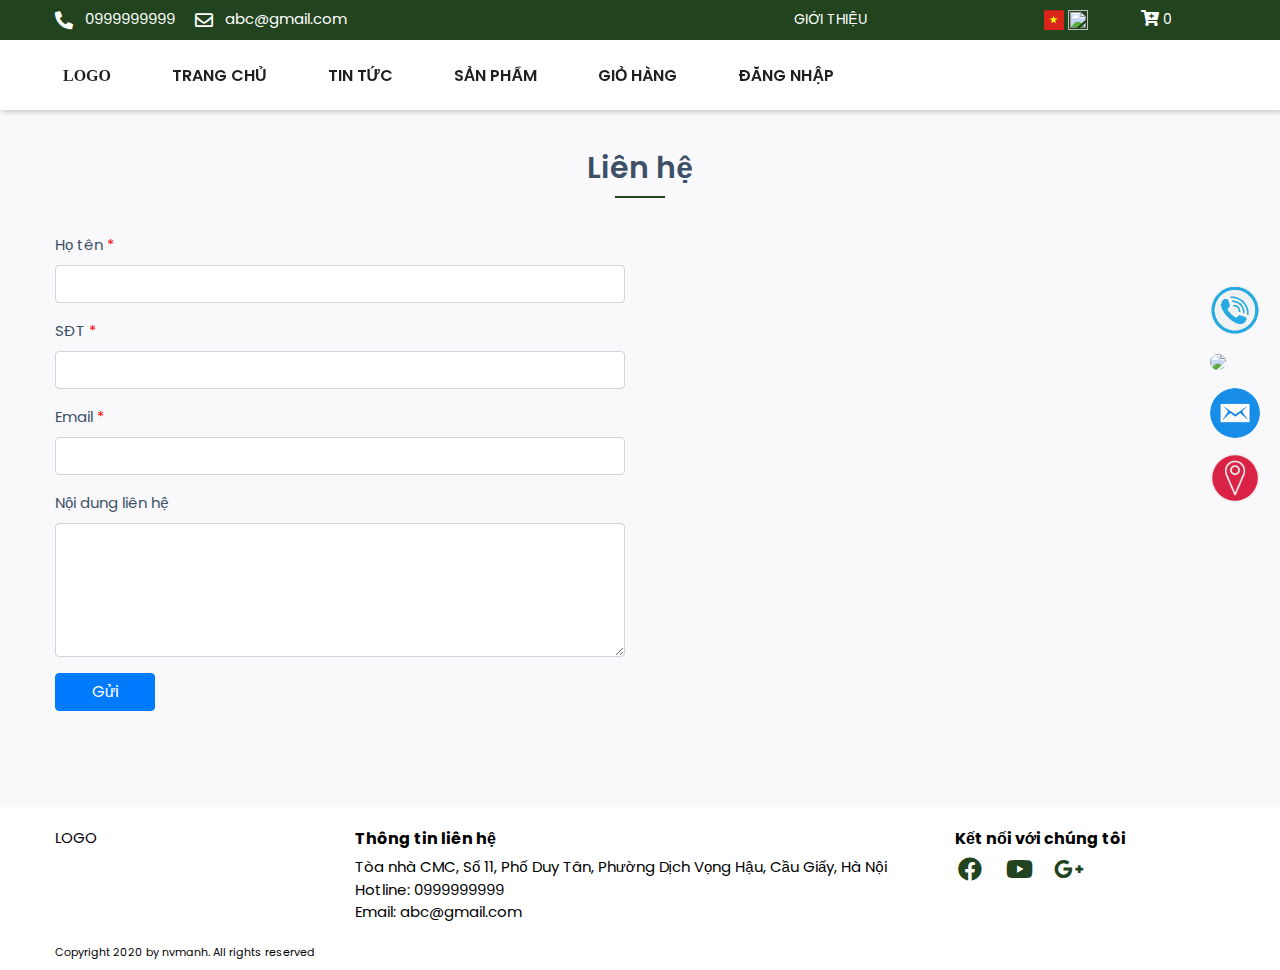
==== commit 1c86e952: "update login and func search" ====
--- a/user/contact.html
+++ b/user/contact.html
@@ -215,8 +215,10 @@
                             </div>
                         </form>
                     </div>
-                    <div class="col-md-6 col-sm-6 col-xs-12">
-                        <iframe src="https://www.google.com/maps/embed?pb=!1m18!1m12!1m3!1d3724.046833624014!2d105.78224801533223!3d21.030811993083166!2m3!1f0!2f0!3f0!3m2!1i1024!2i768!4f13.1!3m3!1m2!1s0x3135ab4c9c4fda4f%3A0xafda61030958d75f!2sCMC%20Global!5e0!3m2!1sen!2s!4v1592278918177!5m2!1sen!2s" width="100%" height="450" frameborder="0" style="border:0;" allowfullscreen="" aria-hidden="false" tabindex="0"></iframe>
+                    <!-- <div class="col-md-6 col-sm-6 col-xs-12">
+                        <iframe src="https://www.google.com/maps/embed?pb=!1m18!1m12!1m3!1d3724.046833624014!2d105.78224801533223!3d21.030811993083166!2m3!1f0!2f0!3f0!3m2!1i1024!2i768!4f13.1!3m3!1m2!1s0x3135ab4c9c4fda4f%3A0xafda61030958d75f!2sCMC%20Global!5e0!3m2!1sen!2s!4v1592278918177!5m2!1sen!2s" width="100%" height="450" frameborder="0" style="border:0;" allowfullscreen="" aria-hidden="false" tabindex="0"></iframe> -->
+                        <iframe src="https://www.google.com/maps/embed?pb=!1m18!1m12!1m3!1d3105.1503819264835!2d-77.03871848479086!3d38.8976762795706!2m3!1f0!2f0!3f0!3m2!1i1024!2i768!4f13.1!3m3!1m2!1s0x89b7b7bcdecbb1df%3A0x715969d86d0b76bf!2zTmjDoCBUcuG6r25n!5e0!3m2!1svi!2s!4v1666753608708!5m2!1svi!2s" width="50%" height="450" frameborder="0" style="border:0;" allowfullscreen="" aria-hidden="false" tabindex="0"></iframe>
+                        <!-- <iframe src="https://goo.gl/maps/URTh5btgjD7FdkGb7" width="100%" height="450" frameborder="0" style="border:0;" allowfullscreen="" aria-hidden="false" tabindex="0"></iframe> -->
                     </div>
                 </div>
             </div>
--- a/user/assets/css/style.css
+++ b/user/assets/css/style.css
@@ -4440,7 +4440,7 @@
     font-size: 11px;
     margin-bottom: 0;
     margin-top: 20px;
-    text-align: center;
+    text-align: left;
     padding-bottom: 10px;
 }
 
